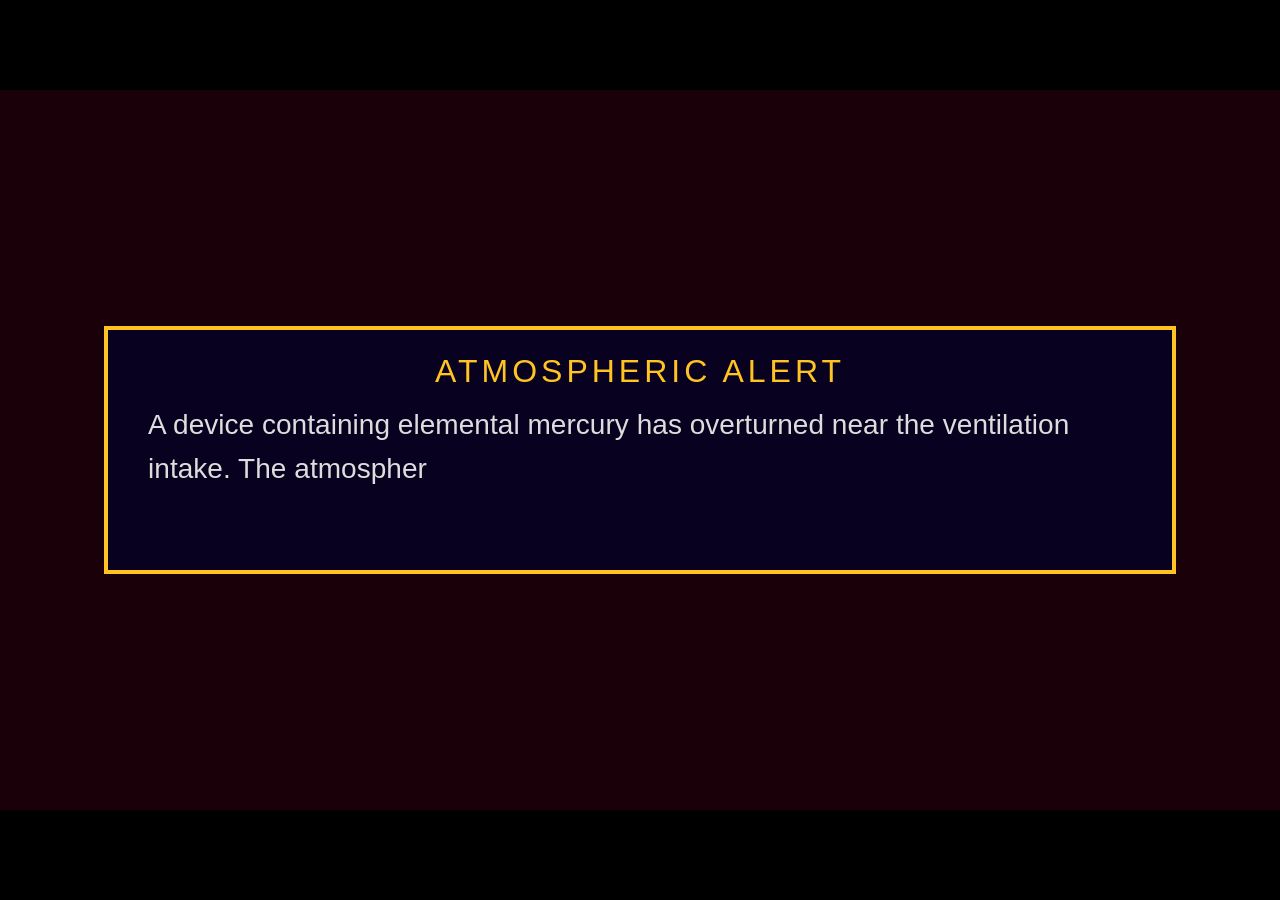
==== sensory-minigame.html @ e95abd26 "Deleted unnecessary code, added scene 3 as well as "skip to scene 3" button" ====
<!DOCTYPE html>
<html lang="en">
<head>
<meta charset="UTF-8">
<meta name="viewport" content="width=device-width, initial-scale=1.0">
<title>Sensory Overload Mini-Game</title>
<style>
*,*::before,*::after{box-sizing:border-box;margin:0;padding:0;}
:root{
  --yellow:#ffc421;--lyellow:#ffda21;
  --navy:#10067a;--purple:#6b05ab;
  --sx:0px;--sy:0px;--bx:0px;--by:0px;
}
html,body{width:100%;height:100%;overflow:hidden;background:#000;font-family:'Arial',monospace;}
@font-face{
  font-family:'OpenDyslexic';
  src:url('./OpenDyslexic-Bold.otf') format('opentype');
  font-display:swap;
}
body.dyslexia-font,body.dyslexia-font *{
  font-family:'OpenDyslexic',Arial,sans-serif!important;
}

#game-wrapper{display:flex;align-items:center;justify-content:center;width:100%;height:100%;}
#game{position:relative;overflow:hidden;width:320px;height:180px;background:#000;}

/* Screen */
#screen-sensory{position:absolute;inset:0;display:block;}

/* Background */
#sensory-bg{
  position:absolute;width:116%;height:116%;top:-8%;left:-8%;
  background:#1a0008;animation:bgFlashIntro 3s infinite;
}
@keyframes bgFlashIntro{0%,100%{background:rgba(18,0,7,1);}50%{background:rgba(30,0,10,.85);}}
@keyframes bgFlash{0%,100%{background:rgba(40,0,12,1);}50%{background:rgba(180,0,40,.85);}}
@keyframes bgFlashCalm{0%,100%{background:rgba(20,0,8,1);}50%{background:rgba(55,0,18,.75);}}

@keyframes shake{
  0%,100%{transform:translate(0,0)}
  15%{transform:translate(calc(var(--sx)*-1),var(--sy))}
  30%{transform:translate(var(--sx),calc(var(--sy)*-1))}
  45%{transform:translate(calc(var(--sx)*-.7),calc(var(--sy)*-.8))}
  60%{transform:translate(var(--sx),var(--sy))}
  75%{transform:translate(calc(var(--sx)*-.9),0)}
  90%{transform:translate(calc(var(--sx)*.6),calc(var(--sy)*-.5))}
}
@keyframes shake-bg{
  0%,100%{transform:translate(0,0)}
  15%{transform:translate(calc(var(--bx)*-1),var(--by))}
  30%{transform:translate(var(--bx),calc(var(--by)*-1))}
  45%{transform:translate(calc(var(--bx)*-.7),calc(var(--by)*-.8))}
  60%{transform:translate(var(--bx),var(--by))}
  75%{transform:translate(calc(var(--bx)*-.9),0)}
  90%{transform:translate(calc(var(--bx)*.6),calc(var(--by)*-.5))}
}

/* Overlay boxes */
.soverlay-box{
  position:absolute;top:50%;left:50%;transform:translate(-50%,-50%);
  z-index:20;background:rgba(8,2,32,.97);border:1px solid var(--yellow);
  padding:6px 10px;width:268px;
  display:flex;flex-direction:column;gap:4px;
  opacity:1;transition:opacity .3s;
}
.soverlay-box.hidden{opacity:0;pointer-events:none;display:flex!important;}
.soverlay-header{font-family:'Arial',monospace;font-size:8px;color:var(--yellow);letter-spacing:1px;text-align:center;}
.soverlay-body{font-family:'Arial',monospace;font-size:7px;color:#ddd;line-height:1.5;white-space:pre-wrap;}
.soverlay-hint{font-family:'Arial',monospace;font-size:6px;color:var(--yellow);display:flex;align-items:center;justify-content:center;gap:5px;opacity:0;transition:opacity .4s;}
.soverlay-hint.visible{opacity:1;}

/* Warning overlay */
#sensory-warning .soverlay-hint{opacity:1;}
/* Animated space key */
@keyframes keyBob{
  0%,100%{transform:translateY(0);box-shadow:0 3px 0 rgba(255,196,33,.5);}
  50%{transform:translateY(2px);box-shadow:0 1px 0 rgba(255,196,33,.15);}
}
.skey-anim{display:inline-flex!important;vertical-align:middle;animation:keyBob 1.1s ease-in-out infinite;}
#sensory-key-guide{display:flex;flex-direction:column;gap:3px;padding:3px 2px;border-top:1px solid rgba(255,196,33,.2);}
.skg-row{display:flex;align-items:center;gap:6px;}
.skg-group{display:flex;flex-direction:column;gap:1px;}
.skg-keys-row{display:flex;gap:1px;}
.skg-diagram{display:flex;flex-direction:column;gap:2px;}
.skg-diagram+.skg-diagram{border-top:1px solid rgba(255,196,33,.12);padding-top:2px;}
.skg-diag-inner{border:1px solid rgba(255,196,33,.6);padding:2px 4px;display:flex;flex-direction:column;gap:1px;}
.skg-diag-name{font-family:'Arial',monospace;font-size:4px;color:var(--purple);}
.skg-diag-track{position:relative;width:100%;height:6px;background:var(--purple);}
.skg-diag-zone{position:absolute;height:100%;width:32%;left:36%;background:rgba(0,180,0,.25);border-left:1px solid #0a0;border-right:1px solid #0a0;}
.skg-zone-hit{background:rgba(0,200,0,.45);border-color:#4d4;}
.skg-diag-handle{position:absolute;width:5px;height:9px;top:-1.5px;background:var(--yellow);}
.skg-handle-hit{background:#4c4;left:43%;}
@keyframes slideIntoZone{
  0%,10%{left:8%;}
  50%,75%{left:43%;}
  90%,100%{left:8%;}
}
.skg-handle-slide{animation:slideIntoZone 2.8s ease-in-out infinite;}
.skg-caption{display:flex;align-items:center;gap:3px;flex-wrap:wrap;}
.skg-caption-text{font-family:'Arial',monospace;font-size:5px;color:rgba(255,255,255,.7);}
.skey{
  width:13px;height:13px;
  border:1px solid rgba(255,196,33,.65);
  background:rgba(255,196,33,.08);
  box-shadow:0 1px 0 rgba(255,196,33,.35);
  font-family:'Arial',monospace;font-size:7px;color:var(--yellow);
  display:flex;align-items:center;justify-content:center;
  border-radius:1px;
}
.skey-space{width:80px;height:10px;font-size:6px;}
.skey-dim{opacity:0.28;}
.skg-or{font-family:'Arial',monospace;font-size:6px;color:rgba(255,255,255,.4);flex-shrink:0;}
.skg-label{font-family:'Arial',monospace;font-size:6px;color:rgba(255,255,255,.65);}

/* Interject */
#sensory-interject{z-index:50;top:44%;transform:translate(-50%,0);transition:box-shadow .8s ease,border-color .8s ease;}
#sensory-interject .soverlay-body{font-size:9px;line-height:1.8;}
#sensory-interject.breath-focus{border-color:rgba(255,196,33,.95);box-shadow:0 0 18px rgba(255,196,33,.45);}

/* Blur game screen during breath-focus moment */
#screen-sensory{transition:filter .8s ease;}
#screen-sensory.breath-focus{filter:blur(2.5px) brightness(.45);}

/* Calibration panel */
#sensory-panel{
  position:absolute;top:50%;left:50%;transform:translate(-50%,-50%);
  z-index:10;display:flex;flex-direction:column;align-items:center;
  gap:5px;padding:10px;
  background:rgba(16,6,122,.92);border:2px solid var(--yellow);width:276px;
  opacity:0;transition:opacity .45s;pointer-events:none;
}
#sensory-panel.visible{opacity:1;pointer-events:auto;}
#sensory-header{font-family:'Arial',monospace;font-size:9px;color:var(--yellow);}
#sensory-db{font-family:'Arial',monospace;font-size:15px;color:var(--lyellow);}
#sensory-instructions{font-size:6px;color:var(--yellow);text-align:center;max-width:240px;line-height:1.5;}

/* Stress bar */
#stress-row{width:100%;display:flex;flex-direction:column;gap:3px;padding:3px 4px;}
#stress-label{font-family:'Arial',monospace;font-size:6px;color:#f55;display:flex;justify-content:space-between;}
#stress-track{width:200px;height:9px;background:rgba(100,0,0,.4);border:1px solid #600;align-self:center;overflow:hidden;}
#stress-fill{height:100%;width:0%;background:linear-gradient(90deg,#4c4 0%,#fa0 50%,#f44 100%);background-size:200px 100%;}

/* Slider controls */
.sensory-control{width:100%;display:flex;flex-direction:column;gap:2px;padding:3px 4px;border:1px solid transparent;}
.sensory-control.selected{border-color:var(--yellow);}
.sensory-control.locked{border-color:#4c4;}
.sensory-control.locked .ctrl-label,.sensory-control.locked .ctrl-val{color:#4c4;}
.sensory-control.in-range .ctrl-label{color:#4c4;}
.sensory-control.in-range .ctrl-handle{background:#4c4;}
.ctrl-label{font-family:'Arial',monospace;font-size:6px;color:var(--purple);}
.ctrl-track{position:relative;width:200px;height:8px;background:var(--purple);align-self:center;}
.ctrl-zone{position:absolute;height:100%;background:rgba(0,180,0,.25);border-left:1px solid #0a0;border-right:1px solid #0a0;transition:left .1s linear,width .1s linear;}
.ctrl-handle{position:absolute;width:6px;height:12px;top:-2px;background:var(--yellow);}
.ctrl-val{font-family:'Arial',monospace;font-size:6px;color:var(--lyellow);text-align:right;width:200px;align-self:center;}
#sensory-status{font-family:'Arial',monospace;font-size:7px;color:#4c4;min-height:8px;text-align:center;}
#sensory-status.warning{color:#f55;}
</style>
</head>
<body>
<div id="game-wrapper">
  <div id="game">
    <div id="screen-sensory">
      <div id="sensory-bg"></div>

      <!-- Phase 0: content warning + mode picker -->
      <div id="sensory-warning" class="soverlay-box hidden">
        <div class="soverlay-header">CONTENT WARNING</div>
        <div class="soverlay-body">This section simulates sensory overload — flashing lights, noise readings, and screen shake.</div>
        <div id="sensory-key-guide">
          <div class="skg-diagram">
            <div class="skg-diag-inner">
              <div class="skg-diag-name">NOISE DAMPENER</div>
              <div class="skg-diag-track">
                <div class="skg-diag-zone"></div>
                <div class="skg-diag-handle skg-handle-slide"></div>
              </div>
            </div>
            <div class="skg-caption">
              <span class="skey skey-dim">A</span>
              <span class="skey">←</span>
              <span class="skey">→</span>
              <span class="skey skey-dim">D</span>
              <span class="skg-caption-text">Move into green zone</span>
            </div>
          </div>
          <div class="skg-diagram">
            <div class="skg-diag-inner">
              <div class="skg-diag-name">NOISE DAMPENER</div>
              <div class="skg-diag-track">
                <div class="skg-diag-zone skg-zone-hit"></div>
                <div class="skg-diag-handle skg-handle-hit"></div>
              </div>
            </div>
            <div class="skg-caption">
              <span class="skey skey-space">SPACE</span>
              <span class="skg-caption-text">Press to lock</span>
            </div>
          </div>
        </div>
        <div class="soverlay-hint"><span class="skey skey-space skey-anim">SPACE</span>Press to continue</div>
      </div>

      <!-- Phase 1: explanation -->
      <div id="sensory-explain" class="soverlay-box hidden">
        <div class="soverlay-header">ATMOSPHERIC ALERT</div>
        <div class="soverlay-body" id="sensory-explain-body"></div>
        <div class="soverlay-hint" id="sensory-explain-hint"><span class="skey skey-space skey-anim">SPACE</span>Continue</div>
      </div>

      <!-- Phase 2: calibration panel -->
      <div id="sensory-panel">
        <div id="sensory-header">REACTOR ALARM</div>
        <div id="sensory-db">96 dB</div>
        <div id="stress-row">
          <div id="stress-label"><span>STRESS LEVEL</span><span id="stress-val">0%</span></div>
          <div id="stress-track"><div id="stress-fill"></div></div>
        </div>
        <div class="sensory-control" id="ctrl-noise">
          <div class="ctrl-label">NOISE DAMPENER</div>
          <div class="ctrl-track">
            <div class="ctrl-zone" id="noise-zone"></div>
            <div class="ctrl-handle" id="noise-handle"></div>
          </div>
          <div class="ctrl-val" id="noise-val">0%</div>
        </div>
        <div class="sensory-control" id="ctrl-light">
          <div class="ctrl-label">LIGHT FILTER</div>
          <div class="ctrl-track">
            <div class="ctrl-zone" id="light-zone"></div>
            <div class="ctrl-handle" id="light-handle"></div>
          </div>
          <div class="ctrl-val" id="light-val">100%</div>
        </div>
        <div id="sensory-instructions">Calibration zones are shifting. Lock each before overload.</div>
        <div id="sensory-status"></div>
      </div>
    </div>

    <!-- Interject lives outside #screen-sensory so it never shakes -->
    <div id="sensory-interject" class="soverlay-box hidden">
      <div class="soverlay-body" id="sensory-interject-body"></div>
      <div class="soverlay-hint" id="sensory-interject-hint"></div>
    </div>
  </div>
</div>
<script>
const $ = s => document.querySelector(s);

document.body.classList.toggle("dyslexia-font", new URLSearchParams(location.search).get("dyslexia") === "1");

/* ---- State ---- */
const S = {
  sensoryNoise: 0, sensoryLight: 100,
  sensoryPhase: 0, sensoryDone: false,
  sensoryState: "idle",
  sensoryStress: 0,
  sensoryInterjectShown: false,
  sensoryInterjectActive: false,
  sensoryHasDampeners: false,
  sensoryUiReady: false,
};

/* ---- Constants ---- */
const SENSORY_TRACK_W = 200;
const SENSORY_STEP    = 6;
const NOISE_CENTER = 65, NOISE_HALF = 15, NOISE_SWING = 24, NOISE_FREQ = 0.50;
const LIGHT_CENTER = 50, LIGHT_HALF = 10, LIGHT_SWING = 20, LIGHT_FREQ = 0.44;

const SENSORY_EXPLAIN_TEXT =
  "A device containing elemental mercury has overturned near the ventilation intake. " +
  "The atmospheric alarm triggered automatically.\n\n" +
  "Noise and light readings are approaching hazardous levels. " +
  "The environmental systems need manual calibration before conditions become unmanageable.";

const SENSORY_INTERJECT_TEXT =
  "The alarm is deafening.\n\n" +
  "Your noise-canceling dampeners are on the desk — second drawer.";

/* ---- Module-level vars ---- */
let sensoryWarningTimer = null;
let sensoryTypeTimer    = null;
let sensoryGameActive   = false;
let sensoryStartTime    = 0;
let sensoryLastTs       = 0;
let sensoryCurrentFlashDur = 3;
let sensoryCurrentNoiseMin, sensoryCurrentNoiseMax;
let sensoryCurrentLightMin, sensoryCurrentLightMax;
let noiseDodge = 0;
let breathPhase = "idle";
let breathAnimTs = 0;
let breathStartStress = 80;
let breathTargetIdx = 0;
const BREATH_TARGETS  = [16, 0];
const BREATH_HINTS    = [
  "Take a deep breath",
  "One more breath"
];
const BREATH_HOLD_MS  = 550;
let breathHoldActive  = false;
let breathHoldStart   = 0;

/* ================================================================ */
function startSensoryGame() {
  S.sensoryNoise = 0; S.sensoryLight = 100;
  S.sensoryPhase = 0; S.sensoryDone = false;
  S.sensoryState = "explain";
  S.sensoryStress = 0;
  S.sensoryInterjectShown = false;
  S.sensoryInterjectActive = false;
  S.sensoryHasDampeners = false;
  S.sensoryUiReady = false;
  sensoryGameActive = false;
  sensoryCurrentFlashDur = 3;
  noiseDodge = 0;
  breathPhase = "idle";
  breathTargetIdx = 0;
  breathHoldActive = false;

  sensoryCurrentNoiseMin = NOISE_CENTER - NOISE_HALF;
  sensoryCurrentNoiseMax = NOISE_CENTER + NOISE_HALF;
  sensoryCurrentLightMin = LIGHT_CENTER - LIGHT_HALF;
  sensoryCurrentLightMax = LIGHT_CENTER + LIGHT_HALF;

  sensoryResetShake();
  $("#sensory-interject").classList.add("hidden");
  $("#sensory-interject-body").textContent = "";
  $("#sensory-interject-hint").classList.remove("visible");

  $("#sensory-warning").classList.add("hidden");
  $("#sensory-explain").classList.remove("hidden");
  $("#sensory-explain-body").textContent = "";
  $("#sensory-explain-hint").classList.remove("visible");
  $("#sensory-panel").classList.remove("visible");
  $("#sensory-bg").style.animation = "bgFlashIntro 3s infinite";
  S.sensoryUiReady = false;
  clearTimeout(sensoryTypeTimer);
  sensoryTypeTimer = setTimeout(() => {
    sensoryTypeText(
      $("#sensory-explain-body"),
      SENSORY_EXPLAIN_TEXT,
      () => { S.sensoryUiReady = true; $("#sensory-explain-hint").classList.add("visible"); },
      8, 22
    );
  }, 200);

  resetSensoryUI();
  document.removeEventListener("keydown", sensoryKeyDown);
  document.addEventListener("keydown", sensoryKeyDown);
  document.removeEventListener("keyup", sensoryKeyUp);
  document.addEventListener("keyup", sensoryKeyUp);
}

function sensoryKeyUp(e) {
  if (e.key !== " ") return;
  if (breathHoldActive) {
    breathHoldActive = false;
    const hint = $("#sensory-interject-hint");
    hint.innerHTML = '<span class="skey skey-space skey-anim">SPACE</span>' + BREATH_HINTS[Math.min(breathTargetIdx, BREATH_HINTS.length - 1)];
  }
}

function startSensoryCalibration() {
  S.sensoryState = "calibrate";
  S.sensoryUiReady = false;
  $("#sensory-explain").classList.add("hidden");

  sensoryCurrentFlashDur = 1.4;
  $("#sensory-bg").style.animation = `bgFlash ${sensoryCurrentFlashDur}s infinite`;

  setTimeout(() => { $("#sensory-panel").classList.add("visible"); }, 180);

  sensoryStartTime = performance.now();
  sensoryLastTs    = sensoryStartTime;
  sensoryGameActive = true;
  requestAnimationFrame(sensoryGameLoop);
}

function triggerSensoryInterject() {
  S.sensoryInterjectShown  = true;
  S.sensoryInterjectActive = true;
  S.sensoryUiReady = false;
  breathPhase = "idle";
  $("#sensory-interject").classList.remove("hidden");
  clearTimeout(sensoryTypeTimer);
  sensoryTypeText(
    $("#sensory-interject-body"),
    SENSORY_INTERJECT_TEXT,
    () => {
      breathPhase = "pickup";
      const hint = $("#sensory-interject-hint");
      hint.innerHTML = '<span class="skey skey-space skey-anim">SPACE</span>Pick up dampeners';
      hint.classList.add("visible");
      S.sensoryUiReady = true;
    }
  );
}

function breathAnimLoop(ts) {
  if (breathPhase === "idle") return;

  if (breathPhase === "falling1") {
    const t = Math.min(1, (ts - breathAnimTs) / 3000);
    S.sensoryStress = breathStartStress - (breathStartStress - 60) * t;
    if (t >= 1) {
      S.sensoryStress = 60;
      breathTargetIdx = 0;
      breathPhase = "waiting";
      const hint = $("#sensory-interject-hint");
      hint.innerHTML = '<span class="skey skey-space skey-anim">SPACE</span>' + BREATH_HINTS[0];
      hint.classList.add("visible");
      $("#screen-sensory").classList.add("breath-focus");
      $("#sensory-interject").classList.add("breath-focus");
      S.sensoryUiReady = true;
      return;
    }
    requestAnimationFrame(breathAnimLoop);
    return;
  }

  if (breathPhase === "falling2") {
    const target = BREATH_TARGETS[breathTargetIdx];
    const t = Math.min(1, (ts - breathAnimTs) / 4000);
    S.sensoryStress = breathStartStress - (breathStartStress - target) * t;
    if (t >= 1) {
      S.sensoryStress = target;
      breathTargetIdx++;
      if (breathTargetIdx >= BREATH_TARGETS.length) {
        S.sensoryStress = 0;
        breathPhase = "idle";
        finishEquipDampeners();
        return;
      }
      breathPhase = "waiting";
      const hint = $("#sensory-interject-hint");
      hint.innerHTML = '<span class="skey skey-space skey-anim">SPACE</span>' + BREATH_HINTS[Math.min(breathTargetIdx, BREATH_HINTS.length - 1)];
      hint.classList.add("visible");
      $("#screen-sensory").classList.add("breath-focus");
      $("#sensory-interject").classList.add("breath-focus");
      S.sensoryUiReady = true;
      return;
    }
    requestAnimationFrame(breathAnimLoop);
  }
}

function runBreathHold() {
  if (!breathHoldActive) return;
  const elapsed  = performance.now() - breathHoldStart;
  const progress = Math.min(1, elapsed / BREATH_HOLD_MS);
  const filled   = Math.round(progress * 10);
  const hint     = $("#sensory-interject-hint");
  hint.textContent = "[ HOLD ] " + "█".repeat(filled) + "░".repeat(10 - filled);
  if (progress >= 1) {
    breathHoldActive = false;
    $("#screen-sensory").classList.remove("breath-focus");
    $("#sensory-interject").classList.remove("breath-focus");
    breathStartStress = S.sensoryStress;
    breathPhase   = "falling2";
    breathAnimTs  = performance.now();
    S.sensoryUiReady = false;
    hint.textContent = "Breathe out...";
    requestAnimationFrame(breathAnimLoop);
    return;
  }
  requestAnimationFrame(runBreathHold);
}

function finishEquipDampeners() {
  S.sensoryHasDampeners    = true;
  S.sensoryInterjectActive = false;
  S.sensoryUiReady         = false;
  $("#screen-sensory").classList.remove("breath-focus");
  $("#sensory-interject").classList.remove("breath-focus");
  $("#sensory-interject").classList.add("hidden");
  $("#sensory-interject-body").textContent = "";
  $("#sensory-interject-hint").classList.remove("visible");
  sensoryCurrentFlashDur = 1.8;
  noiseDodge = 0;
  sensoryResetShake();
  sensoryShowStatus("Better. Now calibrate the environmental systems.", false);
}

/* ---- Game loop ---- */
function sensoryGameLoop(ts) {
  if (!sensoryGameActive) return;

  const dt      = Math.min(ts - sensoryLastTs, 50) / 1000;
  sensoryLastTs = ts;
  const elapsed = (ts - sensoryStartTime) / 1000;

  if (S.sensoryStress >= 80 && !S.sensoryInterjectShown && !S.sensoryDone) {
    S.sensoryStress = 80;
    triggerSensoryInterject();
  }

  if (!S.sensoryInterjectActive) {
    const baseRate = S.sensoryPhase >= 1 ? 5.5 : 9;
    const rate = S.sensoryHasDampeners ? 0.8 : baseRate;
    const cap  = S.sensoryInterjectShown ? 100 : 80;
    S.sensoryStress = Math.min(cap, S.sensoryStress + rate * dt);
  }

  const driftRate = 1.8 + S.sensoryStress * 0.09;
  if (S.sensoryPhase === 0) S.sensoryNoise = Math.max(0,   S.sensoryNoise - driftRate * dt);
  if (!S.sensoryDone)       S.sensoryLight = Math.min(100, S.sensoryLight + driftRate * dt);

  const oscE     = Math.max(0, elapsed - 4);
  const speedMul = 1 + (S.sensoryStress / 100) * 0.9;
  const noiseSin = NOISE_CENTER + Math.sin(oscE * NOISE_FREQ * speedMul) * NOISE_SWING;
  const lCtr     = LIGHT_CENTER + Math.sin(oscE * LIGHT_FREQ * speedMul + 2.1) * LIGHT_SWING;

  let nCtr = noiseSin;
  if (S.sensoryPhase === 0 && !S.sensoryHasDampeners && !S.sensoryDone) {
    const handle = S.sensoryNoise;
    const aCtr   = noiseSin + noiseDodge;
    const dist   = handle - aCtr;
    const flee   = NOISE_HALF + 5;
    if (Math.abs(dist) < flee) {
      const rawSafe = handle - Math.sign(dist || 1) * flee;
      const safeCtr = rawSafe < NOISE_HALF        ? Math.min(100 - NOISE_HALF, handle + flee)
                    : rawSafe > 100 - NOISE_HALF  ? Math.max(NOISE_HALF,       handle - flee)
                    : rawSafe;
      noiseDodge += (safeCtr - aCtr) * Math.min(1, dt * 18);
    } else {
      noiseDodge *= Math.max(0, 1 - dt * 4);
    }
    nCtr = Math.max(NOISE_HALF, Math.min(100 - NOISE_HALF, noiseSin + noiseDodge));
  } else {
    noiseDodge = 0;
  }

  if (S.sensoryPhase === 0) {
    sensoryCurrentNoiseMin = nCtr - NOISE_HALF;
    sensoryCurrentNoiseMax = nCtr + NOISE_HALF;
  }
  if (!S.sensoryDone) {
    sensoryCurrentLightMin = lCtr - LIGHT_HALF;
    sensoryCurrentLightMax = lCtr + LIGHT_HALF;
  }
  updateSensoryZones();
  renderSensoryStress();
  applyStressEffects();
  renderSensory();

  if (S.sensoryStress >= 100 && !S.sensoryDone) {
    triggerSensoryFail();
    return;
  }
  requestAnimationFrame(sensoryGameLoop);
}

/* ---- Stress visuals ---- */
function applyStressEffects() {
  const s      = S.sensoryStress;
  const hasDamp = S.sensoryHasDampeners;
  const root   = document.documentElement;
  const screen = $("#screen-sensory");
  const bg     = $("#sensory-bg");

  const flashMin = hasDamp ? 0.55 : 0.16;
  const flashMax = hasDamp ? 2.2  : 1.40;
  sensoryCurrentFlashDur = +(flashMax - (s / 100) * (flashMax - flashMin)).toFixed(2);

  const threshold = hasDamp ? 42 : 20;
  const maxPx     = hasDamp ? 1.8 : 4.5;
  const anim      = hasDamp ? "bgFlashCalm" : "bgFlash";

  if (s < threshold) {
    root.style.setProperty("--sx","0px"); root.style.setProperty("--sy","0px");
    root.style.setProperty("--bx","0px"); root.style.setProperty("--by","0px");
    screen.style.animation = "none";
    bg.style.animation     = `${anim} ${sensoryCurrentFlashDur}s infinite`;
    return;
  }
  const t       = (s - threshold) / (100 - threshold);
  const totalPx = maxPx * t;
  const gamePx  = +(totalPx * 0.38).toFixed(1);
  const bgPx    = +(totalPx * 0.62).toFixed(1);
  const spd     = Math.round(500 - t * (hasDamp ? 360 : 445));

  root.style.setProperty("--sx", gamePx + "px");
  root.style.setProperty("--sy", (gamePx * 0.55).toFixed(1) + "px");
  root.style.setProperty("--bx", bgPx + "px");
  root.style.setProperty("--by", (bgPx * 0.55).toFixed(1) + "px");
  screen.style.animation = `shake ${spd}ms linear infinite`;
  bg.style.animation     = `${anim} ${sensoryCurrentFlashDur}s infinite, shake-bg ${spd}ms linear infinite`;
}

function sensoryResetShake() {
  const root = document.documentElement;
  root.style.setProperty("--sx","0px"); root.style.setProperty("--sy","0px");
  root.style.setProperty("--bx","0px"); root.style.setProperty("--by","0px");
  const screen = $("#screen-sensory");
  if (screen) screen.style.animation = "none";
  const bg = $("#sensory-bg");
  if (bg) {
    const anim = S.sensoryHasDampeners ? "bgFlashCalm" : "bgFlash";
    bg.style.animation = `${anim} ${sensoryCurrentFlashDur}s infinite`;
  }
}

/* ---- Input ---- */
function sensoryKeyDown(e) {
  if (["a","A","d","D"," ","ArrowLeft","ArrowRight"].includes(e.key)) e.preventDefault();

  if (S.sensoryState === "warn") {
    if (e.key === " ") {
      $("#sensory-warning").classList.add("hidden");
      startSensoryCalibration();
    }
    return;
  }

  if (e.key === " ") {
    if (S.sensoryState === "explain" && S.sensoryUiReady) {
      $("#sensory-explain").classList.add("hidden");
      $("#sensory-warning").classList.remove("hidden");
      S.sensoryState = "warn";
      S.sensoryUiReady = true;
      return;
    }
    if (S.sensoryInterjectActive && S.sensoryUiReady && breathPhase === "pickup") {
      if (e.repeat) return;
      S.sensoryUiReady = false;
      $("#sensory-interject-hint").classList.remove("visible");
      breathStartStress = S.sensoryStress;
      breathPhase  = "falling1";
      breathAnimTs = performance.now();
      requestAnimationFrame(breathAnimLoop);
      return;
    }
    if (S.sensoryInterjectActive && S.sensoryUiReady && breathPhase === "waiting") {
      if (e.repeat || breathHoldActive) return;
      breathHoldActive = true;
      breathHoldStart  = performance.now();
      requestAnimationFrame(runBreathHold);
      return;
    }
    if (S.sensoryState === "calibrate" && !S.sensoryInterjectActive && !S.sensoryDone) {
      if (S.sensoryPhase === 0) {
        if (S.sensoryNoise >= sensoryCurrentNoiseMin && S.sensoryNoise <= sensoryCurrentNoiseMax) {
          S.sensoryPhase = 1;
          sensoryShowStatus("NOISE DAMPENED — now lock the light filter", false);
        } else {
          S.sensoryStress = Math.min(100, S.sensoryStress + 7);
          sensoryShowWarning("Noise level out of range. Adjust first.");
        }
      } else {
        if (S.sensoryLight >= sensoryCurrentLightMin && S.sensoryLight <= sensoryCurrentLightMax) {
          triggerSensorySuccess();
        } else {
          S.sensoryStress = Math.min(100, S.sensoryStress + 7);
          sensoryShowWarning("Light level out of range. Adjust first.");
        }
      }
      renderSensory();
    }
    if (S.sensoryDone) {
      if (S.sensoryStress >= 100) sensoryRetry();
      else sensoryComplete();
    }
    return;
  }

  if (S.sensoryState !== "calibrate" || S.sensoryInterjectActive || S.sensoryDone) return;
  const up = e.key==="d"||e.key==="D"||e.key==="ArrowRight";
  const dn = e.key==="a"||e.key==="A"||e.key==="ArrowLeft";
  if (up || dn) {
    const delta = up ? SENSORY_STEP : -SENSORY_STEP;
    if (S.sensoryPhase === 0) S.sensoryNoise = Math.min(100, Math.max(0, S.sensoryNoise + delta));
    else                      S.sensoryLight = Math.min(100, Math.max(0, S.sensoryLight + delta));
    renderSensory();
  }
}

/* ---- Outcomes ---- */
function triggerSensorySuccess() {
  S.sensoryDone = true;
  sensoryGameActive = false;
  clearTimeout(sensoryWarningTimer);
  sensoryResetShake();
  sensoryCurrentFlashDur = 3;
  $("#sensory-bg").style.animation = "bgFlashCalm 3s infinite";
  sensoryShowStatus("ENVIRONMENT NORMALIZED — SPACE to continue", false);
  renderSensory();
}

function sensoryComplete() {
  if (window.parent && window.parent !== window) {
    window.parent.postMessage({ source: "sensory-minigame", type: "complete" }, "*");
  }
}

function triggerSensoryFail() {
  S.sensoryDone = true;
  sensoryGameActive = false;
  clearTimeout(sensoryWarningTimer);
  $("#sensory-interject").classList.add("hidden");
  const root = document.documentElement;
  root.style.setProperty("--sx","2px"); root.style.setProperty("--sy","1.1px");
  root.style.setProperty("--bx","4px"); root.style.setProperty("--by","2.2px");
  $("#screen-sensory").style.animation = "shake 55ms linear infinite";
  $("#sensory-bg").style.animation     = "bgFlash .1s infinite, shake-bg 55ms linear infinite";
  setTimeout(() => {
    sensoryResetShake();
    $("#sensory-bg").style.animation = "bgFlash 1.4s infinite";
    const el = $("#sensory-status");
    el.textContent = "SENSORY OVERLOAD — SPACE to retry";
    el.className = "warning";
  }, 650);
}

function sensoryRetry() {
  S.sensoryNoise = 0; S.sensoryLight = 100;
  S.sensoryPhase = 0; S.sensoryDone = false;
  S.sensoryStress = 0;
  S.sensoryInterjectShown = false;
  S.sensoryInterjectActive = false;
  S.sensoryHasDampeners = false;
  breathPhase = "idle";
  breathTargetIdx = 0;
  breathHoldActive = false;
  noiseDodge = 0;
  sensoryCurrentFlashDur = 1.4;
  sensoryCurrentNoiseMin = NOISE_CENTER - NOISE_HALF;
  sensoryCurrentNoiseMax = NOISE_CENTER + NOISE_HALF;
  sensoryCurrentLightMin = LIGHT_CENTER - LIGHT_HALF;
  sensoryCurrentLightMax = LIGHT_CENTER + LIGHT_HALF;
  $("#sensory-interject").classList.add("hidden");
  $("#sensory-bg").style.animation = `bgFlash ${sensoryCurrentFlashDur}s infinite`;
  resetSensoryUI();
  sensoryResetShake();
  sensoryStartTime = performance.now();
  sensoryLastTs    = sensoryStartTime;
  sensoryGameActive = true;
  requestAnimationFrame(sensoryGameLoop);
}

/* ---- Render helpers ---- */
function updateSensoryZones() {
  $("#noise-zone").style.left  = (sensoryCurrentNoiseMin / 100 * SENSORY_TRACK_W) + "px";
  $("#noise-zone").style.width = ((sensoryCurrentNoiseMax - sensoryCurrentNoiseMin) / 100 * SENSORY_TRACK_W) + "px";
  $("#light-zone").style.left  = (sensoryCurrentLightMin / 100 * SENSORY_TRACK_W) + "px";
  $("#light-zone").style.width = ((sensoryCurrentLightMax - sensoryCurrentLightMin) / 100 * SENSORY_TRACK_W) + "px";
}

function renderSensoryStress() {
  const pct = Math.round(S.sensoryStress);
  $("#stress-fill").style.width = pct + "%";
  $("#stress-val").textContent  = pct + "%";
  $("#sensory-db").textContent  = Math.round(76 + S.sensoryStress * 0.22) + " dB";
}

function resetSensoryUI() {
  clearTimeout(sensoryWarningTimer);
  sensoryCurrentNoiseMin = NOISE_CENTER - NOISE_HALF;
  sensoryCurrentNoiseMax = NOISE_CENTER + NOISE_HALF;
  sensoryCurrentLightMin = LIGHT_CENTER - LIGHT_HALF;
  sensoryCurrentLightMax = LIGHT_CENTER + LIGHT_HALF;
  updateSensoryZones();
  $("#sensory-status").textContent = "";
  $("#sensory-status").className = "";
  $("#ctrl-noise").className = "sensory-control";
  $("#ctrl-light").className = "sensory-control";
  $("#noise-val").textContent = "0%";
  $("#light-val").textContent = "100%";
  $("#stress-fill").style.width = "0%";
  $("#stress-val").textContent = "0%";
  $("#sensory-db").textContent = "76 dB";
  renderSensory();
}

function renderSensory() {
  $("#noise-handle").style.left = (S.sensoryNoise / 100 * SENSORY_TRACK_W - 3) + "px";
  $("#light-handle").style.left = (S.sensoryLight / 100 * SENSORY_TRACK_W - 3) + "px";

  const noiseLocked = S.sensoryPhase >= 1;
  const lightLocked = S.sensoryDone && S.sensoryStress < 100;
  $("#noise-val").textContent = noiseLocked ? "LOCKED ✓" : Math.round(S.sensoryNoise) + "%";
  $("#light-val").textContent = lightLocked ? "LOCKED ✓" : Math.round(S.sensoryLight) + "%";

  $("#ctrl-noise").classList.toggle("selected", S.sensoryPhase === 0);
  $("#ctrl-noise").classList.toggle("locked",   noiseLocked);
  $("#ctrl-light").classList.toggle("selected", S.sensoryPhase === 1 && !S.sensoryDone);
  $("#ctrl-light").classList.toggle("locked",   lightLocked);

  const noiseOk = S.sensoryNoise >= sensoryCurrentNoiseMin && S.sensoryNoise <= sensoryCurrentNoiseMax;
  const lightOk = S.sensoryLight >= sensoryCurrentLightMin && S.sensoryLight <= sensoryCurrentLightMax;
  $("#ctrl-noise").classList.toggle("in-range", noiseOk && !noiseLocked);
  $("#ctrl-light").classList.toggle("in-range", lightOk && !lightLocked);
}

function sensoryShowStatus(msg, isWarn) {
  clearTimeout(sensoryWarningTimer);
  const el = $("#sensory-status");
  el.textContent = msg;
  el.className   = isWarn ? "warning" : "";
  if (isWarn) sensoryWarningTimer = setTimeout(() => { el.textContent = ""; el.className = ""; }, 2000);
}
function sensoryShowWarning(msg) { sensoryShowStatus(msg, true); }

function sensoryTypeText(el, text, onDone, charMs, punctMs) {
  clearTimeout(sensoryTypeTimer);
  el.textContent = "";
  const chars = [...text];
  const cd = charMs  ?? 34;
  const pd = punctMs ?? 80;
  let i = 0;
  function tick() {
    if (i >= chars.length) { if (onDone) onDone(); return; }
    const ch = chars[i++];
    if (ch === "\n" && chars[i] === "\n") {
      el.appendChild(document.createElement("br"));
      el.appendChild(document.createElement("br"));
      i++;
    } else {
      el.appendChild(document.createTextNode(ch));
    }
    sensoryTypeTimer = setTimeout(tick, (ch==="."||ch===","||ch==="—") ? pd : cd);
  }
  tick();
}

/* ---- Scaling ---- */
function applyScale() {
  const g = $("#game");
  const sx = Math.floor(window.innerWidth / 320);
  const sy = Math.floor(window.innerHeight / 180);
  g.style.transform = `scale(${Math.max(1, Math.min(sx, sy))})`;
  g.style.transformOrigin = "center center";
}
window.addEventListener("resize", applyScale);
applyScale();

/* ---- Boot ---- */
startSensoryGame();
</script>
</body>
</html>
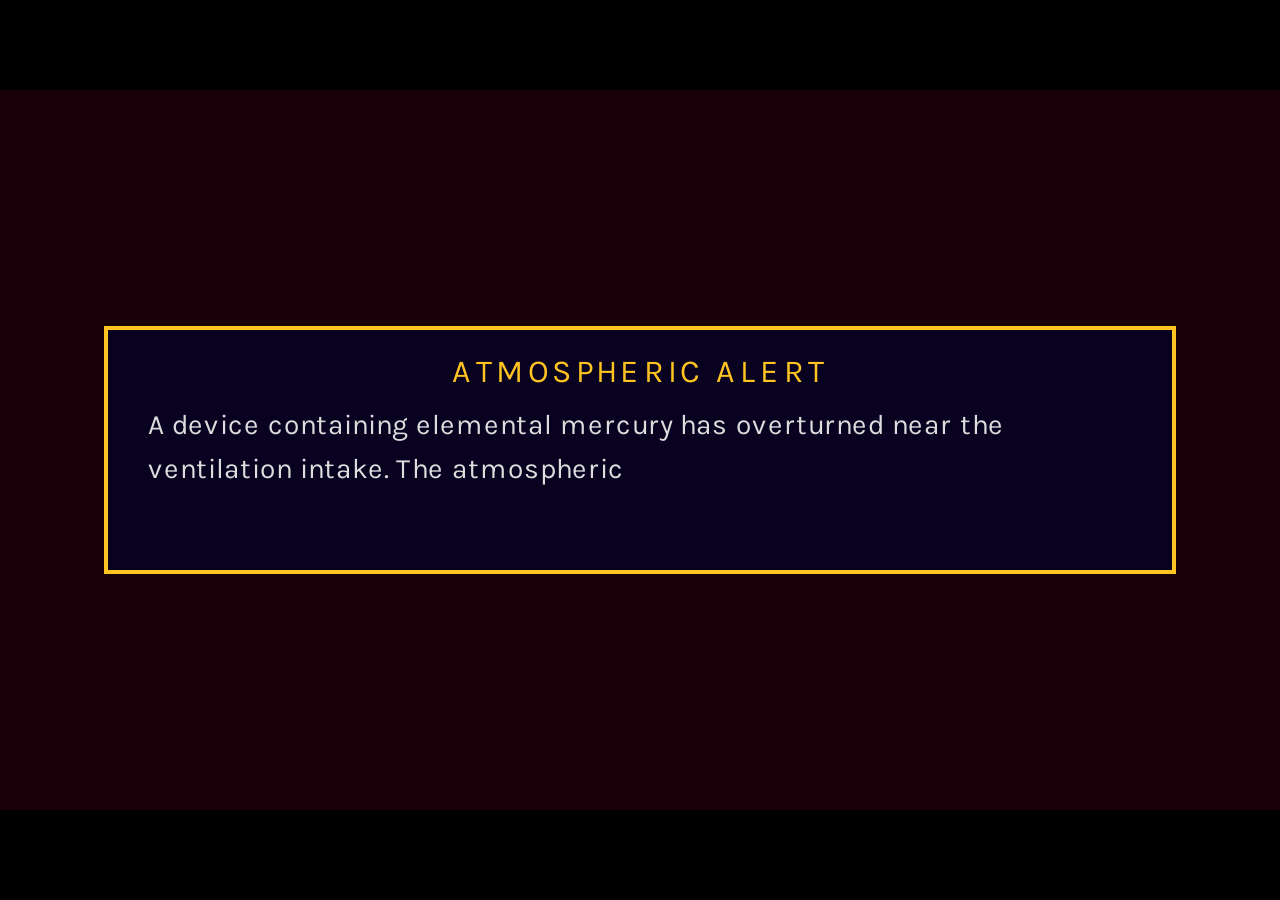
==== commit 02b4f841: "Changed non-dyslexic font to Karla" ====
--- a/sensory-minigame.html
+++ b/sensory-minigame.html
@@ -4,6 +4,8 @@
 <meta charset="UTF-8">
 <meta name="viewport" content="width=device-width, initial-scale=1.0">
 <title>Sensory Overload Mini-Game</title>
+<link rel="preconnect" href="https://fonts.googleapis.com">
+<link href="https://fonts.googleapis.com/css2?family=Karla:ital,wght@0,400;0,700;1,400&display=swap" rel="stylesheet">
 <style>
 *,*::before,*::after{box-sizing:border-box;margin:0;padding:0;}
 :root{
@@ -11,14 +13,14 @@
   --navy:#10067a;--purple:#6b05ab;
   --sx:0px;--sy:0px;--bx:0px;--by:0px;
 }
-html,body{width:100%;height:100%;overflow:hidden;background:#000;font-family:'Arial',monospace;}
+html,body{width:100%;height:100%;overflow:hidden;background:#000;font-family:'Karla',Arial,sans-serif;}
 @font-face{
   font-family:'OpenDyslexic';
   src:url('./OpenDyslexic-Bold.otf') format('opentype');
   font-display:swap;
 }
 body.dyslexia-font,body.dyslexia-font *{
-  font-family:'OpenDyslexic',Arial,sans-serif!important;
+  font-family:'OpenDyslexic','Karla',Arial,sans-serif!important;
 }
 
 #game-wrapper{display:flex;align-items:center;justify-content:center;width:100%;height:100%;}
@@ -64,9 +66,9 @@
   opacity:1;transition:opacity .3s;
 }
 .soverlay-box.hidden{opacity:0;pointer-events:none;display:flex!important;}
-.soverlay-header{font-family:'Arial',monospace;font-size:8px;color:var(--yellow);letter-spacing:1px;text-align:center;}
-.soverlay-body{font-family:'Arial',monospace;font-size:7px;color:#ddd;line-height:1.5;white-space:pre-wrap;}
-.soverlay-hint{font-family:'Arial',monospace;font-size:6px;color:var(--yellow);display:flex;align-items:center;justify-content:center;gap:5px;opacity:0;transition:opacity .4s;}
+.soverlay-header{font-family:'Karla',Arial,sans-serif;font-size:8px;color:var(--yellow);letter-spacing:1px;text-align:center;}
+.soverlay-body{font-family:'Karla',Arial,sans-serif;font-size:7px;color:#ddd;line-height:1.5;white-space:pre-wrap;}
+.soverlay-hint{font-family:'Karla',Arial,sans-serif;font-size:6px;color:var(--yellow);display:flex;align-items:center;justify-content:center;gap:5px;opacity:0;transition:opacity .4s;}
 .soverlay-hint.visible{opacity:1;}
 
 /* Warning overlay */
@@ -84,7 +86,7 @@
 .skg-diagram{display:flex;flex-direction:column;gap:2px;}
 .skg-diagram+.skg-diagram{border-top:1px solid rgba(255,196,33,.12);padding-top:2px;}
 .skg-diag-inner{border:1px solid rgba(255,196,33,.6);padding:2px 4px;display:flex;flex-direction:column;gap:1px;}
-.skg-diag-name{font-family:'Arial',monospace;font-size:4px;color:var(--purple);}
+.skg-diag-name{font-family:'Karla',Arial,sans-serif;font-size:4px;color:var(--purple);}
 .skg-diag-track{position:relative;width:100%;height:6px;background:var(--purple);}
 .skg-diag-zone{position:absolute;height:100%;width:32%;left:36%;background:rgba(0,180,0,.25);border-left:1px solid #0a0;border-right:1px solid #0a0;}
 .skg-zone-hit{background:rgba(0,200,0,.45);border-color:#4d4;}
@@ -97,20 +99,20 @@
 }
 .skg-handle-slide{animation:slideIntoZone 2.8s ease-in-out infinite;}
 .skg-caption{display:flex;align-items:center;gap:3px;flex-wrap:wrap;}
-.skg-caption-text{font-family:'Arial',monospace;font-size:5px;color:rgba(255,255,255,.7);}
+.skg-caption-text{font-family:'Karla',Arial,sans-serif;font-size:5px;color:rgba(255,255,255,.7);}
 .skey{
   width:13px;height:13px;
   border:1px solid rgba(255,196,33,.65);
   background:rgba(255,196,33,.08);
   box-shadow:0 1px 0 rgba(255,196,33,.35);
-  font-family:'Arial',monospace;font-size:7px;color:var(--yellow);
+  font-family:'Karla',Arial,sans-serif;font-size:7px;color:var(--yellow);
   display:flex;align-items:center;justify-content:center;
   border-radius:1px;
 }
 .skey-space{width:80px;height:10px;font-size:6px;}
 .skey-dim{opacity:0.28;}
-.skg-or{font-family:'Arial',monospace;font-size:6px;color:rgba(255,255,255,.4);flex-shrink:0;}
-.skg-label{font-family:'Arial',monospace;font-size:6px;color:rgba(255,255,255,.65);}
+.skg-or{font-family:'Karla',Arial,sans-serif;font-size:6px;color:rgba(255,255,255,.4);flex-shrink:0;}
+.skg-label{font-family:'Karla',Arial,sans-serif;font-size:6px;color:rgba(255,255,255,.65);}
 
 /* Interject */
 #sensory-interject{z-index:50;top:44%;transform:translate(-50%,0);transition:box-shadow .8s ease,border-color .8s ease;}
@@ -130,13 +132,13 @@
   opacity:0;transition:opacity .45s;pointer-events:none;
 }
 #sensory-panel.visible{opacity:1;pointer-events:auto;}
-#sensory-header{font-family:'Arial',monospace;font-size:9px;color:var(--yellow);}
-#sensory-db{font-family:'Arial',monospace;font-size:15px;color:var(--lyellow);}
+#sensory-header{font-family:'Karla',Arial,sans-serif;font-size:9px;color:var(--yellow);}
+#sensory-db{font-family:'Karla',Arial,sans-serif;font-size:15px;color:var(--lyellow);}
 #sensory-instructions{font-size:6px;color:var(--yellow);text-align:center;max-width:240px;line-height:1.5;}
 
 /* Stress bar */
 #stress-row{width:100%;display:flex;flex-direction:column;gap:3px;padding:3px 4px;}
-#stress-label{font-family:'Arial',monospace;font-size:6px;color:#f55;display:flex;justify-content:space-between;}
+#stress-label{font-family:'Karla',Arial,sans-serif;font-size:6px;color:#f55;display:flex;justify-content:space-between;}
 #stress-track{width:200px;height:9px;background:rgba(100,0,0,.4);border:1px solid #600;align-self:center;overflow:hidden;}
 #stress-fill{height:100%;width:0%;background:linear-gradient(90deg,#4c4 0%,#fa0 50%,#f44 100%);background-size:200px 100%;}
 
@@ -147,12 +149,12 @@
 .sensory-control.locked .ctrl-label,.sensory-control.locked .ctrl-val{color:#4c4;}
 .sensory-control.in-range .ctrl-label{color:#4c4;}
 .sensory-control.in-range .ctrl-handle{background:#4c4;}
-.ctrl-label{font-family:'Arial',monospace;font-size:6px;color:var(--purple);}
+.ctrl-label{font-family:'Karla',Arial,sans-serif;font-size:6px;color:var(--purple);}
 .ctrl-track{position:relative;width:200px;height:8px;background:var(--purple);align-self:center;}
 .ctrl-zone{position:absolute;height:100%;background:rgba(0,180,0,.25);border-left:1px solid #0a0;border-right:1px solid #0a0;transition:left .1s linear,width .1s linear;}
 .ctrl-handle{position:absolute;width:6px;height:12px;top:-2px;background:var(--yellow);}
-.ctrl-val{font-family:'Arial',monospace;font-size:6px;color:var(--lyellow);text-align:right;width:200px;align-self:center;}
-#sensory-status{font-family:'Arial',monospace;font-size:7px;color:#4c4;min-height:8px;text-align:center;}
+.ctrl-val{font-family:'Karla',Arial,sans-serif;font-size:6px;color:var(--lyellow);text-align:right;width:200px;align-self:center;}
+#sensory-status{font-family:'Karla',Arial,sans-serif;font-size:7px;color:#4c4;min-height:8px;text-align:center;}
 #sensory-status.warning{color:#f55;}
 </style>
 </head>
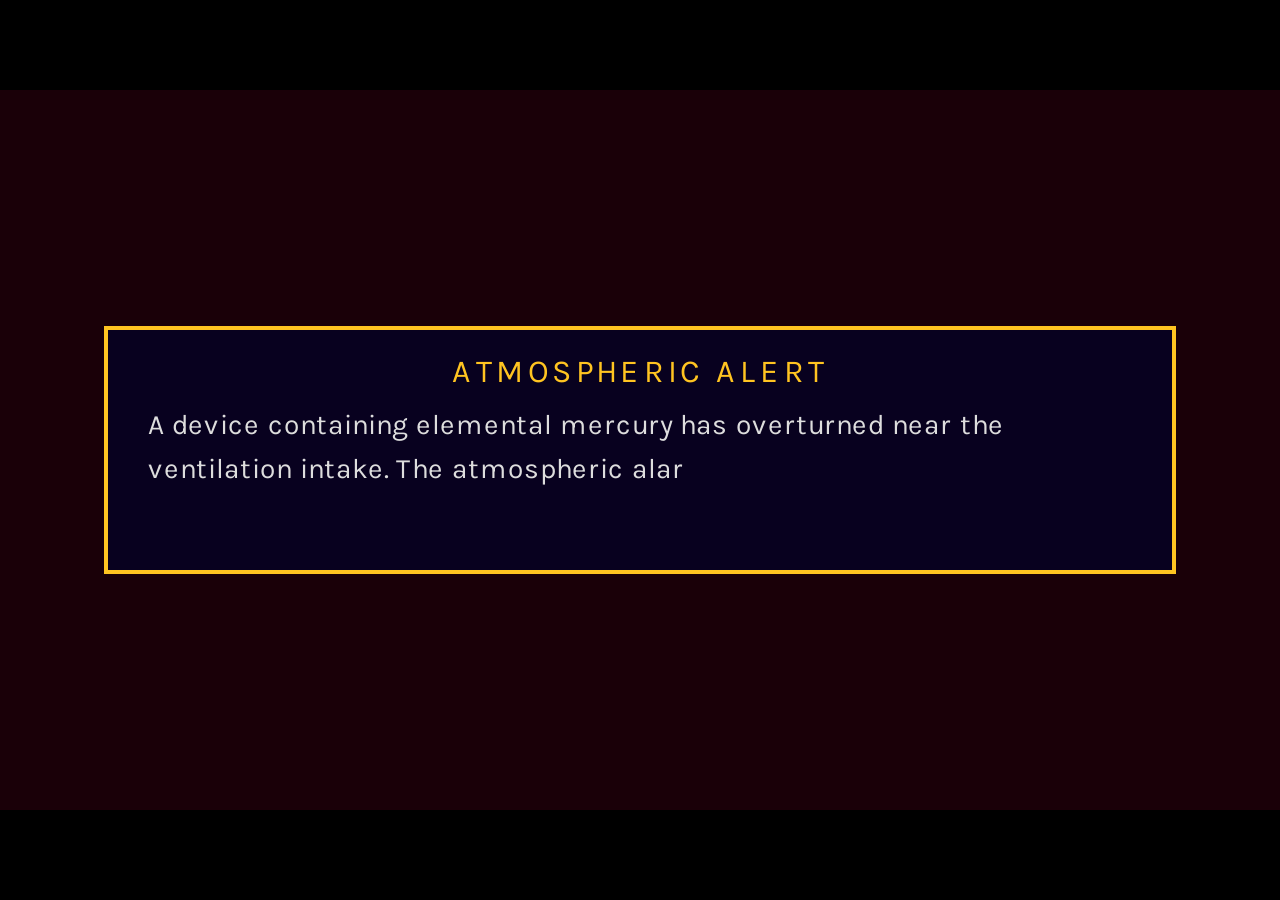
==== commit dbb5c5b9: "Added more accessibility settings" ====
--- a/sensory-minigame.html
+++ b/sensory-minigame.html
@@ -249,6 +249,7 @@
 const $ = s => document.querySelector(s);
 
 document.body.classList.toggle("dyslexia-font", new URLSearchParams(location.search).get("dyslexia") === "1");
+const REDUCED_FX = new URLSearchParams(location.search).get("reducedFx") === "1"; // caps flash speed and disables screen shake
 
 /* ---- State ---- */
 const S = {
@@ -366,8 +367,8 @@
   S.sensoryUiReady = false;
   $("#sensory-explain").classList.add("hidden");
 
-  sensoryCurrentFlashDur = 1.4;
-  $("#sensory-bg").style.animation = `bgFlash ${sensoryCurrentFlashDur}s infinite`;
+  sensoryCurrentFlashDur = REDUCED_FX ? 2.4 : 1.4;
+  $("#sensory-bg").style.animation = `${REDUCED_FX ? "bgFlashCalm" : "bgFlash"} ${sensoryCurrentFlashDur}s infinite`;
 
   setTimeout(() => { $("#sensory-panel").classList.add("visible"); }, 180);
 
@@ -559,15 +560,15 @@
   const screen = $("#screen-sensory");
   const bg     = $("#sensory-bg");
 
-  const flashMin = hasDamp ? 0.55 : 0.16;
-  const flashMax = hasDamp ? 2.2  : 1.40;
+  const flashMin = REDUCED_FX ? 1.4 : (hasDamp ? 0.55 : 0.16);
+  const flashMax = REDUCED_FX ? 3.2 : (hasDamp ? 2.2  : 1.40);
   sensoryCurrentFlashDur = +(flashMax - (s / 100) * (flashMax - flashMin)).toFixed(2);
 
   const threshold = hasDamp ? 42 : 20;
-  const maxPx     = hasDamp ? 1.8 : 4.5;
-  const anim      = hasDamp ? "bgFlashCalm" : "bgFlash";
-
-  if (s < threshold) {
+  const maxPx     = REDUCED_FX ? 0 : (hasDamp ? 1.8 : 4.5); // 0 disables screen shake entirely
+  const anim      = (REDUCED_FX || hasDamp) ? "bgFlashCalm" : "bgFlash";
+
+  if (s < threshold || maxPx === 0) {
     root.style.setProperty("--sx","0px"); root.style.setProperty("--sy","0px");
     root.style.setProperty("--bx","0px"); root.style.setProperty("--by","0px");
     screen.style.animation = "none";
@@ -698,6 +699,17 @@
   sensoryGameActive = false;
   clearTimeout(sensoryWarningTimer);
   $("#sensory-interject").classList.add("hidden");
+  const el = $("#sensory-status");
+
+  if (REDUCED_FX) {
+    // Skip the rapid shake/flash burst entirely — go straight to a slow, static-shake-free flash.
+    sensoryResetShake();
+    $("#sensory-bg").style.animation = "bgFlashCalm 2.4s infinite";
+    el.textContent = "SENSORY OVERLOAD — SPACE to retry";
+    el.className = "warning";
+    return;
+  }
+
   const root = document.documentElement;
   root.style.setProperty("--sx","2px"); root.style.setProperty("--sy","1.1px");
   root.style.setProperty("--bx","4px"); root.style.setProperty("--by","2.2px");
@@ -706,7 +718,6 @@
   setTimeout(() => {
     sensoryResetShake();
     $("#sensory-bg").style.animation = "bgFlash 1.4s infinite";
-    const el = $("#sensory-status");
     el.textContent = "SENSORY OVERLOAD — SPACE to retry";
     el.className = "warning";
   }, 650);
@@ -723,13 +734,13 @@
   breathTargetIdx = 0;
   breathHoldActive = false;
   noiseDodge = 0;
-  sensoryCurrentFlashDur = 1.4;
+  sensoryCurrentFlashDur = REDUCED_FX ? 2.4 : 1.4;
   sensoryCurrentNoiseMin = NOISE_CENTER - NOISE_HALF;
   sensoryCurrentNoiseMax = NOISE_CENTER + NOISE_HALF;
   sensoryCurrentLightMin = LIGHT_CENTER - LIGHT_HALF;
   sensoryCurrentLightMax = LIGHT_CENTER + LIGHT_HALF;
   $("#sensory-interject").classList.add("hidden");
-  $("#sensory-bg").style.animation = `bgFlash ${sensoryCurrentFlashDur}s infinite`;
+  $("#sensory-bg").style.animation = `${REDUCED_FX ? "bgFlashCalm" : "bgFlash"} ${sensoryCurrentFlashDur}s infinite`;
   resetSensoryUI();
   sensoryResetShake();
   sensoryStartTime = performance.now();
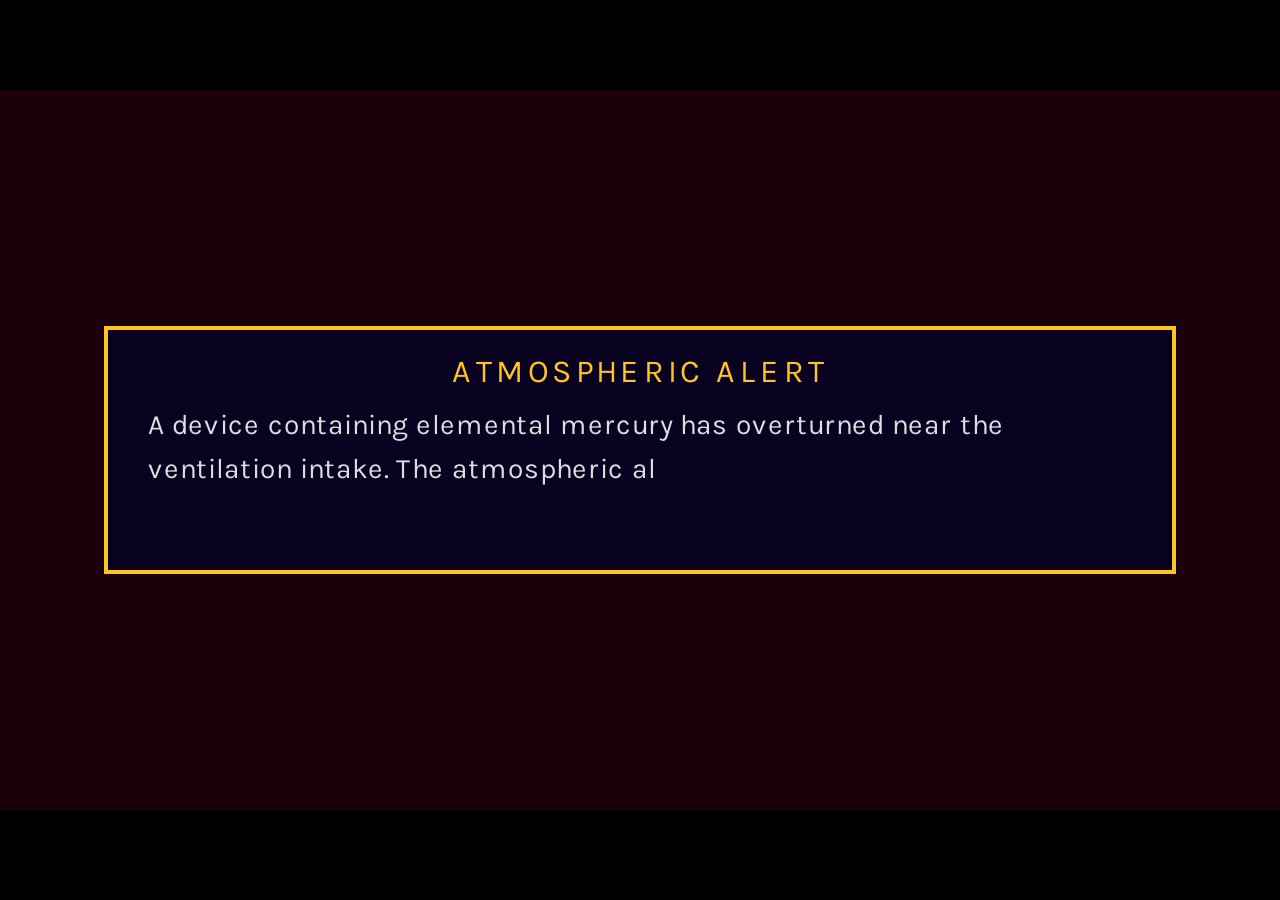
==== commit 7bf19901: "Added Astro and Nina as well as selection screen" ====
--- a/sensory-minigame.html
+++ b/sensory-minigame.html
@@ -269,11 +269,20 @@
 const NOISE_CENTER = 65, NOISE_HALF = 15, NOISE_SWING = 24, NOISE_FREQ = 0.50;
 const LIGHT_CENTER = 50, LIGHT_HALF = 10, LIGHT_SWING = 20, LIGHT_FREQ = 0.44;
 
-const SENSORY_EXPLAIN_TEXT =
-  "A device containing elemental mercury has overturned near the ventilation intake. " +
-  "The atmospheric alarm triggered automatically.\n\n" +
-  "Noise and light readings are approaching hazardous levels. " +
-  "The environmental systems need manual calibration before conditions become unmanageable.";
+const SENSORY_SCENARIO = new URLSearchParams(location.search).get("scenario") || "mercury";
+const SENSORY_EXPLAIN_TEXTS = {
+  mercury:
+    "A device containing elemental mercury has overturned near the ventilation intake. " +
+    "The atmospheric alarm triggered automatically.\n\n" +
+    "Noise and light readings are approaching hazardous levels. " +
+    "The environmental systems need manual calibration before conditions become unmanageable.",
+  cell:
+    "A galvanic cell has short-circuited after its salt bridge shattered near the ventilation intake. " +
+    "The atmospheric alarm triggered automatically.\n\n" +
+    "Noise and light readings are approaching hazardous levels. " +
+    "The environmental systems need manual calibration before conditions become unmanageable.",
+};
+const SENSORY_EXPLAIN_TEXT = SENSORY_EXPLAIN_TEXTS[SENSORY_SCENARIO] || SENSORY_EXPLAIN_TEXTS.mercury;
 
 const SENSORY_INTERJECT_TEXT =
   "The alarm is deafening.\n\n" +
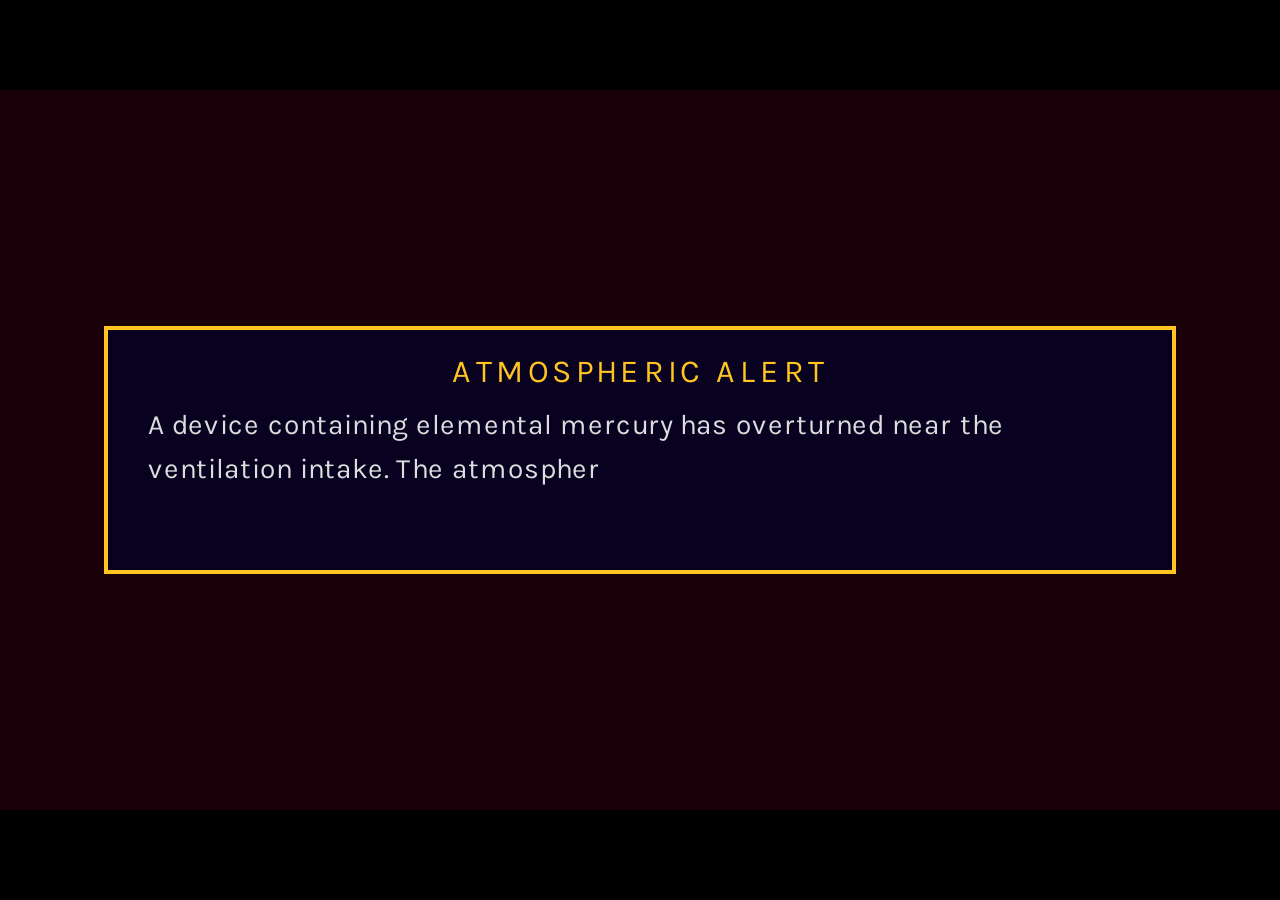
==== commit 35bdbc44: "Added google analytics" ====
--- a/sensory-minigame.html
+++ b/sensory-minigame.html
@@ -1,861 +1,1328 @@
 <!DOCTYPE html>
 <html lang="en">
+
 <head>
-<meta charset="UTF-8">
-<meta name="viewport" content="width=device-width, initial-scale=1.0">
-<title>Sensory Overload Mini-Game</title>
-<link rel="preconnect" href="https://fonts.googleapis.com">
-<link href="https://fonts.googleapis.com/css2?family=Karla:ital,wght@0,400;0,700;1,400&display=swap" rel="stylesheet">
-<style>
-*,*::before,*::after{box-sizing:border-box;margin:0;padding:0;}
-:root{
-  --yellow:#ffc421;--lyellow:#ffda21;
-  --navy:#10067a;--purple:#6b05ab;
-  --sx:0px;--sy:0px;--bx:0px;--by:0px;
-}
-html,body{width:100%;height:100%;overflow:hidden;background:#000;font-family:'Karla',Arial,sans-serif;}
-@font-face{
-  font-family:'OpenDyslexic';
-  src:url('./OpenDyslexic-Bold.otf') format('opentype');
-  font-display:swap;
-}
-body.dyslexia-font,body.dyslexia-font *{
-  font-family:'OpenDyslexic','Karla',Arial,sans-serif!important;
-}
-
-#game-wrapper{display:flex;align-items:center;justify-content:center;width:100%;height:100%;}
-#game{position:relative;overflow:hidden;width:320px;height:180px;background:#000;}
-
-/* Screen */
-#screen-sensory{position:absolute;inset:0;display:block;}
-
-/* Background */
-#sensory-bg{
-  position:absolute;width:116%;height:116%;top:-8%;left:-8%;
-  background:#1a0008;animation:bgFlashIntro 3s infinite;
-}
-@keyframes bgFlashIntro{0%,100%{background:rgba(18,0,7,1);}50%{background:rgba(30,0,10,.85);}}
-@keyframes bgFlash{0%,100%{background:rgba(40,0,12,1);}50%{background:rgba(180,0,40,.85);}}
-@keyframes bgFlashCalm{0%,100%{background:rgba(20,0,8,1);}50%{background:rgba(55,0,18,.75);}}
-
-@keyframes shake{
-  0%,100%{transform:translate(0,0)}
-  15%{transform:translate(calc(var(--sx)*-1),var(--sy))}
-  30%{transform:translate(var(--sx),calc(var(--sy)*-1))}
-  45%{transform:translate(calc(var(--sx)*-.7),calc(var(--sy)*-.8))}
-  60%{transform:translate(var(--sx),var(--sy))}
-  75%{transform:translate(calc(var(--sx)*-.9),0)}
-  90%{transform:translate(calc(var(--sx)*.6),calc(var(--sy)*-.5))}
-}
-@keyframes shake-bg{
-  0%,100%{transform:translate(0,0)}
-  15%{transform:translate(calc(var(--bx)*-1),var(--by))}
-  30%{transform:translate(var(--bx),calc(var(--by)*-1))}
-  45%{transform:translate(calc(var(--bx)*-.7),calc(var(--by)*-.8))}
-  60%{transform:translate(var(--bx),var(--by))}
-  75%{transform:translate(calc(var(--bx)*-.9),0)}
-  90%{transform:translate(calc(var(--bx)*.6),calc(var(--by)*-.5))}
-}
-
-/* Overlay boxes */
-.soverlay-box{
-  position:absolute;top:50%;left:50%;transform:translate(-50%,-50%);
-  z-index:20;background:rgba(8,2,32,.97);border:1px solid var(--yellow);
-  padding:6px 10px;width:268px;
-  display:flex;flex-direction:column;gap:4px;
-  opacity:1;transition:opacity .3s;
-}
-.soverlay-box.hidden{opacity:0;pointer-events:none;display:flex!important;}
-.soverlay-header{font-family:'Karla',Arial,sans-serif;font-size:8px;color:var(--yellow);letter-spacing:1px;text-align:center;}
-.soverlay-body{font-family:'Karla',Arial,sans-serif;font-size:7px;color:#ddd;line-height:1.5;white-space:pre-wrap;}
-.soverlay-hint{font-family:'Karla',Arial,sans-serif;font-size:6px;color:var(--yellow);display:flex;align-items:center;justify-content:center;gap:5px;opacity:0;transition:opacity .4s;}
-.soverlay-hint.visible{opacity:1;}
-
-/* Warning overlay */
-#sensory-warning .soverlay-hint{opacity:1;}
-/* Animated space key */
-@keyframes keyBob{
-  0%,100%{transform:translateY(0);box-shadow:0 3px 0 rgba(255,196,33,.5);}
-  50%{transform:translateY(2px);box-shadow:0 1px 0 rgba(255,196,33,.15);}
-}
-.skey-anim{display:inline-flex!important;vertical-align:middle;animation:keyBob 1.1s ease-in-out infinite;}
-#sensory-key-guide{display:flex;flex-direction:column;gap:3px;padding:3px 2px;border-top:1px solid rgba(255,196,33,.2);}
-.skg-row{display:flex;align-items:center;gap:6px;}
-.skg-group{display:flex;flex-direction:column;gap:1px;}
-.skg-keys-row{display:flex;gap:1px;}
-.skg-diagram{display:flex;flex-direction:column;gap:2px;}
-.skg-diagram+.skg-diagram{border-top:1px solid rgba(255,196,33,.12);padding-top:2px;}
-.skg-diag-inner{border:1px solid rgba(255,196,33,.6);padding:2px 4px;display:flex;flex-direction:column;gap:1px;}
-.skg-diag-name{font-family:'Karla',Arial,sans-serif;font-size:4px;color:var(--purple);}
-.skg-diag-track{position:relative;width:100%;height:6px;background:var(--purple);}
-.skg-diag-zone{position:absolute;height:100%;width:32%;left:36%;background:rgba(0,180,0,.25);border-left:1px solid #0a0;border-right:1px solid #0a0;}
-.skg-zone-hit{background:rgba(0,200,0,.45);border-color:#4d4;}
-.skg-diag-handle{position:absolute;width:5px;height:9px;top:-1.5px;background:var(--yellow);}
-.skg-handle-hit{background:#4c4;left:43%;}
-@keyframes slideIntoZone{
-  0%,10%{left:8%;}
-  50%,75%{left:43%;}
-  90%,100%{left:8%;}
-}
-.skg-handle-slide{animation:slideIntoZone 2.8s ease-in-out infinite;}
-.skg-caption{display:flex;align-items:center;gap:3px;flex-wrap:wrap;}
-.skg-caption-text{font-family:'Karla',Arial,sans-serif;font-size:5px;color:rgba(255,255,255,.7);}
-.skey{
-  width:13px;height:13px;
-  border:1px solid rgba(255,196,33,.65);
-  background:rgba(255,196,33,.08);
-  box-shadow:0 1px 0 rgba(255,196,33,.35);
-  font-family:'Karla',Arial,sans-serif;font-size:7px;color:var(--yellow);
-  display:flex;align-items:center;justify-content:center;
-  border-radius:1px;
-}
-.skey-space{width:80px;height:10px;font-size:6px;}
-.skey-dim{opacity:0.28;}
-.skg-or{font-family:'Karla',Arial,sans-serif;font-size:6px;color:rgba(255,255,255,.4);flex-shrink:0;}
-.skg-label{font-family:'Karla',Arial,sans-serif;font-size:6px;color:rgba(255,255,255,.65);}
-
-/* Interject */
-#sensory-interject{z-index:50;top:44%;transform:translate(-50%,0);transition:box-shadow .8s ease,border-color .8s ease;}
-#sensory-interject .soverlay-body{font-size:9px;line-height:1.8;}
-#sensory-interject.breath-focus{border-color:rgba(255,196,33,.95);box-shadow:0 0 18px rgba(255,196,33,.45);}
-
-/* Blur game screen during breath-focus moment */
-#screen-sensory{transition:filter .8s ease;}
-#screen-sensory.breath-focus{filter:blur(2.5px) brightness(.45);}
-
-/* Calibration panel */
-#sensory-panel{
-  position:absolute;top:50%;left:50%;transform:translate(-50%,-50%);
-  z-index:10;display:flex;flex-direction:column;align-items:center;
-  gap:5px;padding:10px;
-  background:rgba(16,6,122,.92);border:2px solid var(--yellow);width:276px;
-  opacity:0;transition:opacity .45s;pointer-events:none;
-}
-#sensory-panel.visible{opacity:1;pointer-events:auto;}
-#sensory-header{font-family:'Karla',Arial,sans-serif;font-size:9px;color:var(--yellow);}
-#sensory-db{font-family:'Karla',Arial,sans-serif;font-size:15px;color:var(--lyellow);}
-#sensory-instructions{font-size:6px;color:var(--yellow);text-align:center;max-width:240px;line-height:1.5;}
-
-/* Stress bar */
-#stress-row{width:100%;display:flex;flex-direction:column;gap:3px;padding:3px 4px;}
-#stress-label{font-family:'Karla',Arial,sans-serif;font-size:6px;color:#f55;display:flex;justify-content:space-between;}
-#stress-track{width:200px;height:9px;background:rgba(100,0,0,.4);border:1px solid #600;align-self:center;overflow:hidden;}
-#stress-fill{height:100%;width:0%;background:linear-gradient(90deg,#4c4 0%,#fa0 50%,#f44 100%);background-size:200px 100%;}
-
-/* Slider controls */
-.sensory-control{width:100%;display:flex;flex-direction:column;gap:2px;padding:3px 4px;border:1px solid transparent;}
-.sensory-control.selected{border-color:var(--yellow);}
-.sensory-control.locked{border-color:#4c4;}
-.sensory-control.locked .ctrl-label,.sensory-control.locked .ctrl-val{color:#4c4;}
-.sensory-control.in-range .ctrl-label{color:#4c4;}
-.sensory-control.in-range .ctrl-handle{background:#4c4;}
-.ctrl-label{font-family:'Karla',Arial,sans-serif;font-size:6px;color:var(--purple);}
-.ctrl-track{position:relative;width:200px;height:8px;background:var(--purple);align-self:center;}
-.ctrl-zone{position:absolute;height:100%;background:rgba(0,180,0,.25);border-left:1px solid #0a0;border-right:1px solid #0a0;transition:left .1s linear,width .1s linear;}
-.ctrl-handle{position:absolute;width:6px;height:12px;top:-2px;background:var(--yellow);}
-.ctrl-val{font-family:'Karla',Arial,sans-serif;font-size:6px;color:var(--lyellow);text-align:right;width:200px;align-self:center;}
-#sensory-status{font-family:'Karla',Arial,sans-serif;font-size:7px;color:#4c4;min-height:8px;text-align:center;}
-#sensory-status.warning{color:#f55;}
-</style>
+  <!-- Google tag (gtag.js) -->
+  <script async src="https://www.googletagmanager.com/gtag/js?id=G-6WK64SC1B2"></script>
+  <script>
+    window.dataLayer = window.dataLayer || [];
+    function gtag() { dataLayer.push(arguments); }
+    gtag('js', new Date());
+
+    gtag('config', 'G-6WK64SC1B2');
+  </script>
+  <meta charset="UTF-8">
+  <meta name="viewport" content="width=device-width, initial-scale=1.0">
+  <title>Sensory Overload Mini-Game</title>
+  <link rel="preconnect" href="https://fonts.googleapis.com">
+  <link href="https://fonts.googleapis.com/css2?family=Karla:ital,wght@0,400;0,700;1,400&display=swap" rel="stylesheet">
+  <style>
+    *,
+    *::before,
+    *::after {
+      box-sizing: border-box;
+      margin: 0;
+      padding: 0;
+    }
+
+    :root {
+      --yellow: #ffc421;
+      --lyellow: #ffda21;
+      --navy: #10067a;
+      --purple: #6b05ab;
+      --sx: 0px;
+      --sy: 0px;
+      --bx: 0px;
+      --by: 0px;
+    }
+
+    html,
+    body {
+      width: 100%;
+      height: 100%;
+      overflow: hidden;
+      background: #000;
+      font-family: 'Karla', Arial, sans-serif;
+    }
+
+    @font-face {
+      font-family: 'OpenDyslexic';
+      src: url('./OpenDyslexic-Bold.otf') format('opentype');
+      font-display: swap;
+    }
+
+    body.dyslexia-font,
+    body.dyslexia-font * {
+      font-family: 'OpenDyslexic', 'Karla', Arial, sans-serif !important;
+    }
+
+    #game-wrapper {
+      display: flex;
+      align-items: center;
+      justify-content: center;
+      width: 100%;
+      height: 100%;
+    }
+
+    #game {
+      position: relative;
+      overflow: hidden;
+      width: 320px;
+      height: 180px;
+      background: #000;
+    }
+
+    /* Screen */
+    #screen-sensory {
+      position: absolute;
+      inset: 0;
+      display: block;
+    }
+
+    /* Background */
+    #sensory-bg {
+      position: absolute;
+      width: 116%;
+      height: 116%;
+      top: -8%;
+      left: -8%;
+      background: #1a0008;
+      animation: bgFlashIntro 3s infinite;
+    }
+
+    @keyframes bgFlashIntro {
+
+      0%,
+      100% {
+        background: rgba(18, 0, 7, 1);
+      }
+
+      50% {
+        background: rgba(30, 0, 10, .85);
+      }
+    }
+
+    @keyframes bgFlash {
+
+      0%,
+      100% {
+        background: rgba(40, 0, 12, 1);
+      }
+
+      50% {
+        background: rgba(180, 0, 40, .85);
+      }
+    }
+
+    @keyframes bgFlashCalm {
+
+      0%,
+      100% {
+        background: rgba(20, 0, 8, 1);
+      }
+
+      50% {
+        background: rgba(55, 0, 18, .75);
+      }
+    }
+
+    @keyframes shake {
+
+      0%,
+      100% {
+        transform: translate(0, 0)
+      }
+
+      15% {
+        transform: translate(calc(var(--sx)*-1), var(--sy))
+      }
+
+      30% {
+        transform: translate(var(--sx), calc(var(--sy)*-1))
+      }
+
+      45% {
+        transform: translate(calc(var(--sx)*-.7), calc(var(--sy)*-.8))
+      }
+
+      60% {
+        transform: translate(var(--sx), var(--sy))
+      }
+
+      75% {
+        transform: translate(calc(var(--sx)*-.9), 0)
+      }
+
+      90% {
+        transform: translate(calc(var(--sx)*.6), calc(var(--sy)*-.5))
+      }
+    }
+
+    @keyframes shake-bg {
+
+      0%,
+      100% {
+        transform: translate(0, 0)
+      }
+
+      15% {
+        transform: translate(calc(var(--bx)*-1), var(--by))
+      }
+
+      30% {
+        transform: translate(var(--bx), calc(var(--by)*-1))
+      }
+
+      45% {
+        transform: translate(calc(var(--bx)*-.7), calc(var(--by)*-.8))
+      }
+
+      60% {
+        transform: translate(var(--bx), var(--by))
+      }
+
+      75% {
+        transform: translate(calc(var(--bx)*-.9), 0)
+      }
+
+      90% {
+        transform: translate(calc(var(--bx)*.6), calc(var(--by)*-.5))
+      }
+    }
+
+    /* Overlay boxes */
+    .soverlay-box {
+      position: absolute;
+      top: 50%;
+      left: 50%;
+      transform: translate(-50%, -50%);
+      z-index: 20;
+      background: rgba(8, 2, 32, .97);
+      border: 1px solid var(--yellow);
+      padding: 6px 10px;
+      width: 268px;
+      display: flex;
+      flex-direction: column;
+      gap: 4px;
+      opacity: 1;
+      transition: opacity .3s;
+    }
+
+    .soverlay-box.hidden {
+      opacity: 0;
+      pointer-events: none;
+      display: flex !important;
+    }
+
+    .soverlay-header {
+      font-family: 'Karla', Arial, sans-serif;
+      font-size: 8px;
+      color: var(--yellow);
+      letter-spacing: 1px;
+      text-align: center;
+    }
+
+    .soverlay-body {
+      font-family: 'Karla', Arial, sans-serif;
+      font-size: 7px;
+      color: #ddd;
+      line-height: 1.5;
+      white-space: pre-wrap;
+    }
+
+    .soverlay-hint {
+      font-family: 'Karla', Arial, sans-serif;
+      font-size: 6px;
+      color: var(--yellow);
+      display: flex;
+      align-items: center;
+      justify-content: center;
+      gap: 5px;
+      opacity: 0;
+      transition: opacity .4s;
+    }
+
+    .soverlay-hint.visible {
+      opacity: 1;
+    }
+
+    /* Warning overlay */
+    #sensory-warning .soverlay-hint {
+      opacity: 1;
+    }
+
+    /* Animated space key */
+    @keyframes keyBob {
+
+      0%,
+      100% {
+        transform: translateY(0);
+        box-shadow: 0 3px 0 rgba(255, 196, 33, .5);
+      }
+
+      50% {
+        transform: translateY(2px);
+        box-shadow: 0 1px 0 rgba(255, 196, 33, .15);
+      }
+    }
+
+    .skey-anim {
+      display: inline-flex !important;
+      vertical-align: middle;
+      animation: keyBob 1.1s ease-in-out infinite;
+    }
+
+    #sensory-key-guide {
+      display: flex;
+      flex-direction: column;
+      gap: 3px;
+      padding: 3px 2px;
+      border-top: 1px solid rgba(255, 196, 33, .2);
+    }
+
+    .skg-row {
+      display: flex;
+      align-items: center;
+      gap: 6px;
+    }
+
+    .skg-group {
+      display: flex;
+      flex-direction: column;
+      gap: 1px;
+    }
+
+    .skg-keys-row {
+      display: flex;
+      gap: 1px;
+    }
+
+    .skg-diagram {
+      display: flex;
+      flex-direction: column;
+      gap: 2px;
+    }
+
+    .skg-diagram+.skg-diagram {
+      border-top: 1px solid rgba(255, 196, 33, .12);
+      padding-top: 2px;
+    }
+
+    .skg-diag-inner {
+      border: 1px solid rgba(255, 196, 33, .6);
+      padding: 2px 4px;
+      display: flex;
+      flex-direction: column;
+      gap: 1px;
+    }
+
+    .skg-diag-name {
+      font-family: 'Karla', Arial, sans-serif;
+      font-size: 4px;
+      color: var(--purple);
+    }
+
+    .skg-diag-track {
+      position: relative;
+      width: 100%;
+      height: 6px;
+      background: var(--purple);
+    }
+
+    .skg-diag-zone {
+      position: absolute;
+      height: 100%;
+      width: 32%;
+      left: 36%;
+      background: rgba(0, 180, 0, .25);
+      border-left: 1px solid #0a0;
+      border-right: 1px solid #0a0;
+    }
+
+    .skg-zone-hit {
+      background: rgba(0, 200, 0, .45);
+      border-color: #4d4;
+    }
+
+    .skg-diag-handle {
+      position: absolute;
+      width: 5px;
+      height: 9px;
+      top: -1.5px;
+      background: var(--yellow);
+    }
+
+    .skg-handle-hit {
+      background: #4c4;
+      left: 43%;
+    }
+
+    @keyframes slideIntoZone {
+
+      0%,
+      10% {
+        left: 8%;
+      }
+
+      50%,
+      75% {
+        left: 43%;
+      }
+
+      90%,
+      100% {
+        left: 8%;
+      }
+    }
+
+    .skg-handle-slide {
+      animation: slideIntoZone 2.8s ease-in-out infinite;
+    }
+
+    .skg-caption {
+      display: flex;
+      align-items: center;
+      gap: 3px;
+      flex-wrap: wrap;
+    }
+
+    .skg-caption-text {
+      font-family: 'Karla', Arial, sans-serif;
+      font-size: 5px;
+      color: rgba(255, 255, 255, .7);
+    }
+
+    .skey {
+      width: 13px;
+      height: 13px;
+      border: 1px solid rgba(255, 196, 33, .65);
+      background: rgba(255, 196, 33, .08);
+      box-shadow: 0 1px 0 rgba(255, 196, 33, .35);
+      font-family: 'Karla', Arial, sans-serif;
+      font-size: 7px;
+      color: var(--yellow);
+      display: flex;
+      align-items: center;
+      justify-content: center;
+      border-radius: 1px;
+    }
+
+    .skey-space {
+      width: 80px;
+      height: 10px;
+      font-size: 6px;
+    }
+
+    .skey-dim {
+      opacity: 0.28;
+    }
+
+    .skg-or {
+      font-family: 'Karla', Arial, sans-serif;
+      font-size: 6px;
+      color: rgba(255, 255, 255, .4);
+      flex-shrink: 0;
+    }
+
+    .skg-label {
+      font-family: 'Karla', Arial, sans-serif;
+      font-size: 6px;
+      color: rgba(255, 255, 255, .65);
+    }
+
+    /* Interject */
+    #sensory-interject {
+      z-index: 50;
+      top: 44%;
+      transform: translate(-50%, 0);
+      transition: box-shadow .8s ease, border-color .8s ease;
+    }
+
+    #sensory-interject .soverlay-body {
+      font-size: 9px;
+      line-height: 1.8;
+    }
+
+    #sensory-interject.breath-focus {
+      border-color: rgba(255, 196, 33, .95);
+      box-shadow: 0 0 18px rgba(255, 196, 33, .45);
+    }
+
+    /* Blur game screen during breath-focus moment */
+    #screen-sensory {
+      transition: filter .8s ease;
+    }
+
+    #screen-sensory.breath-focus {
+      filter: blur(2.5px) brightness(.45);
+    }
+
+    /* Calibration panel */
+    #sensory-panel {
+      position: absolute;
+      top: 50%;
+      left: 50%;
+      transform: translate(-50%, -50%);
+      z-index: 10;
+      display: flex;
+      flex-direction: column;
+      align-items: center;
+      gap: 5px;
+      padding: 10px;
+      background: rgba(16, 6, 122, .92);
+      border: 2px solid var(--yellow);
+      width: 276px;
+      opacity: 0;
+      transition: opacity .45s;
+      pointer-events: none;
+    }
+
+    #sensory-panel.visible {
+      opacity: 1;
+      pointer-events: auto;
+    }
+
+    #sensory-header {
+      font-family: 'Karla', Arial, sans-serif;
+      font-size: 9px;
+      color: var(--yellow);
+    }
+
+    #sensory-db {
+      font-family: 'Karla', Arial, sans-serif;
+      font-size: 15px;
+      color: var(--lyellow);
+    }
+
+    #sensory-instructions {
+      font-size: 6px;
+      color: var(--yellow);
+      text-align: center;
+      max-width: 240px;
+      line-height: 1.5;
+    }
+
+    /* Stress bar */
+    #stress-row {
+      width: 100%;
+      display: flex;
+      flex-direction: column;
+      gap: 3px;
+      padding: 3px 4px;
+    }
+
+    #stress-label {
+      font-family: 'Karla', Arial, sans-serif;
+      font-size: 6px;
+      color: #f55;
+      display: flex;
+      justify-content: space-between;
+    }
+
+    #stress-track {
+      width: 200px;
+      height: 9px;
+      background: rgba(100, 0, 0, .4);
+      border: 1px solid #600;
+      align-self: center;
+      overflow: hidden;
+    }
+
+    #stress-fill {
+      height: 100%;
+      width: 0%;
+      background: linear-gradient(90deg, #4c4 0%, #fa0 50%, #f44 100%);
+      background-size: 200px 100%;
+    }
+
+    /* Slider controls */
+    .sensory-control {
+      width: 100%;
+      display: flex;
+      flex-direction: column;
+      gap: 2px;
+      padding: 3px 4px;
+      border: 1px solid transparent;
+    }
+
+    .sensory-control.selected {
+      border-color: var(--yellow);
+    }
+
+    .sensory-control.locked {
+      border-color: #4c4;
+    }
+
+    .sensory-control.locked .ctrl-label,
+    .sensory-control.locked .ctrl-val {
+      color: #4c4;
+    }
+
+    .sensory-control.in-range .ctrl-label {
+      color: #4c4;
+    }
+
+    .sensory-control.in-range .ctrl-handle {
+      background: #4c4;
+    }
+
+    .ctrl-label {
+      font-family: 'Karla', Arial, sans-serif;
+      font-size: 6px;
+      color: var(--purple);
+    }
+
+    .ctrl-track {
+      position: relative;
+      width: 200px;
+      height: 8px;
+      background: var(--purple);
+      align-self: center;
+    }
+
+    .ctrl-zone {
+      position: absolute;
+      height: 100%;
+      background: rgba(0, 180, 0, .25);
+      border-left: 1px solid #0a0;
+      border-right: 1px solid #0a0;
+      transition: left .1s linear, width .1s linear;
+    }
+
+    .ctrl-handle {
+      position: absolute;
+      width: 6px;
+      height: 12px;
+      top: -2px;
+      background: var(--yellow);
+    }
+
+    .ctrl-val {
+      font-family: 'Karla', Arial, sans-serif;
+      font-size: 6px;
+      color: var(--lyellow);
+      text-align: right;
+      width: 200px;
+      align-self: center;
+    }
+
+    #sensory-status {
+      font-family: 'Karla', Arial, sans-serif;
+      font-size: 7px;
+      color: #4c4;
+      min-height: 8px;
+      text-align: center;
+    }
+
+    #sensory-status.warning {
+      color: #f55;
+    }
+  </style>
 </head>
+
 <body>
-<div id="game-wrapper">
-  <div id="game">
-    <div id="screen-sensory">
-      <div id="sensory-bg"></div>
-
-      <!-- Phase 0: content warning + mode picker -->
-      <div id="sensory-warning" class="soverlay-box hidden">
-        <div class="soverlay-header">CONTENT WARNING</div>
-        <div class="soverlay-body">This section simulates sensory overload — flashing lights, noise readings, and screen shake.</div>
-        <div id="sensory-key-guide">
-          <div class="skg-diagram">
-            <div class="skg-diag-inner">
-              <div class="skg-diag-name">NOISE DAMPENER</div>
-              <div class="skg-diag-track">
-                <div class="skg-diag-zone"></div>
-                <div class="skg-diag-handle skg-handle-slide"></div>
+  <div id="game-wrapper">
+    <div id="game">
+      <div id="screen-sensory">
+        <div id="sensory-bg"></div>
+
+        <!-- Phase 0: content warning + mode picker -->
+        <div id="sensory-warning" class="soverlay-box hidden">
+          <div class="soverlay-header">CONTENT WARNING</div>
+          <div class="soverlay-body">This section simulates sensory overload — flashing lights, noise readings, and
+            screen shake.</div>
+          <div id="sensory-key-guide">
+            <div class="skg-diagram">
+              <div class="skg-diag-inner">
+                <div class="skg-diag-name">NOISE DAMPENER</div>
+                <div class="skg-diag-track">
+                  <div class="skg-diag-zone"></div>
+                  <div class="skg-diag-handle skg-handle-slide"></div>
+                </div>
+              </div>
+              <div class="skg-caption">
+                <span class="skey skey-dim">A</span>
+                <span class="skey">←</span>
+                <span class="skey">→</span>
+                <span class="skey skey-dim">D</span>
+                <span class="skg-caption-text">Move into green zone</span>
               </div>
             </div>
-            <div class="skg-caption">
-              <span class="skey skey-dim">A</span>
-              <span class="skey">←</span>
-              <span class="skey">→</span>
-              <span class="skey skey-dim">D</span>
-              <span class="skg-caption-text">Move into green zone</span>
+            <div class="skg-diagram">
+              <div class="skg-diag-inner">
+                <div class="skg-diag-name">NOISE DAMPENER</div>
+                <div class="skg-diag-track">
+                  <div class="skg-diag-zone skg-zone-hit"></div>
+                  <div class="skg-diag-handle skg-handle-hit"></div>
+                </div>
+              </div>
+              <div class="skg-caption">
+                <span class="skey skey-space">SPACE</span>
+                <span class="skg-caption-text">Press to lock</span>
+              </div>
             </div>
           </div>
-          <div class="skg-diagram">
-            <div class="skg-diag-inner">
-              <div class="skg-diag-name">NOISE DAMPENER</div>
-              <div class="skg-diag-track">
-                <div class="skg-diag-zone skg-zone-hit"></div>
-                <div class="skg-diag-handle skg-handle-hit"></div>
-              </div>
-            </div>
-            <div class="skg-caption">
-              <span class="skey skey-space">SPACE</span>
-              <span class="skg-caption-text">Press to lock</span>
+          <div class="soverlay-hint"><span class="skey skey-space skey-anim">SPACE</span>Press to continue</div>
+        </div>
+
+        <!-- Phase 1: explanation -->
+        <div id="sensory-explain" class="soverlay-box hidden">
+          <div class="soverlay-header">ATMOSPHERIC ALERT</div>
+          <div class="soverlay-body" id="sensory-explain-body"></div>
+          <div class="soverlay-hint" id="sensory-explain-hint"><span
+              class="skey skey-space skey-anim">SPACE</span>Continue</div>
+        </div>
+
+        <!-- Phase 2: calibration panel -->
+        <div id="sensory-panel">
+          <div id="sensory-header">REACTOR ALARM</div>
+          <div id="sensory-db">96 dB</div>
+          <div id="stress-row">
+            <div id="stress-label"><span>STRESS LEVEL</span><span id="stress-val">0%</span></div>
+            <div id="stress-track">
+              <div id="stress-fill"></div>
             </div>
           </div>
+          <div class="sensory-control" id="ctrl-noise">
+            <div class="ctrl-label">NOISE DAMPENER</div>
+            <div class="ctrl-track">
+              <div class="ctrl-zone" id="noise-zone"></div>
+              <div class="ctrl-handle" id="noise-handle"></div>
+            </div>
+            <div class="ctrl-val" id="noise-val">0%</div>
+          </div>
+          <div class="sensory-control" id="ctrl-light">
+            <div class="ctrl-label">LIGHT FILTER</div>
+            <div class="ctrl-track">
+              <div class="ctrl-zone" id="light-zone"></div>
+              <div class="ctrl-handle" id="light-handle"></div>
+            </div>
+            <div class="ctrl-val" id="light-val">100%</div>
+          </div>
+          <div id="sensory-instructions">Calibration zones are shifting. Lock each before overload.</div>
+          <div id="sensory-status"></div>
         </div>
-        <div class="soverlay-hint"><span class="skey skey-space skey-anim">SPACE</span>Press to continue</div>
       </div>
 
-      <!-- Phase 1: explanation -->
-      <div id="sensory-explain" class="soverlay-box hidden">
-        <div class="soverlay-header">ATMOSPHERIC ALERT</div>
-        <div class="soverlay-body" id="sensory-explain-body"></div>
-        <div class="soverlay-hint" id="sensory-explain-hint"><span class="skey skey-space skey-anim">SPACE</span>Continue</div>
-      </div>
-
-      <!-- Phase 2: calibration panel -->
-      <div id="sensory-panel">
-        <div id="sensory-header">REACTOR ALARM</div>
-        <div id="sensory-db">96 dB</div>
-        <div id="stress-row">
-          <div id="stress-label"><span>STRESS LEVEL</span><span id="stress-val">0%</span></div>
-          <div id="stress-track"><div id="stress-fill"></div></div>
-        </div>
-        <div class="sensory-control" id="ctrl-noise">
-          <div class="ctrl-label">NOISE DAMPENER</div>
-          <div class="ctrl-track">
-            <div class="ctrl-zone" id="noise-zone"></div>
-            <div class="ctrl-handle" id="noise-handle"></div>
-          </div>
-          <div class="ctrl-val" id="noise-val">0%</div>
-        </div>
-        <div class="sensory-control" id="ctrl-light">
-          <div class="ctrl-label">LIGHT FILTER</div>
-          <div class="ctrl-track">
-            <div class="ctrl-zone" id="light-zone"></div>
-            <div class="ctrl-handle" id="light-handle"></div>
-          </div>
-          <div class="ctrl-val" id="light-val">100%</div>
-        </div>
-        <div id="sensory-instructions">Calibration zones are shifting. Lock each before overload.</div>
-        <div id="sensory-status"></div>
+      <!-- Interject lives outside #screen-sensory so it never shakes -->
+      <div id="sensory-interject" class="soverlay-box hidden">
+        <div class="soverlay-body" id="sensory-interject-body"></div>
+        <div class="soverlay-hint" id="sensory-interject-hint"></div>
       </div>
     </div>
-
-    <!-- Interject lives outside #screen-sensory so it never shakes -->
-    <div id="sensory-interject" class="soverlay-box hidden">
-      <div class="soverlay-body" id="sensory-interject-body"></div>
-      <div class="soverlay-hint" id="sensory-interject-hint"></div>
-    </div>
   </div>
-</div>
-<script>
-const $ = s => document.querySelector(s);
-
-document.body.classList.toggle("dyslexia-font", new URLSearchParams(location.search).get("dyslexia") === "1");
-const REDUCED_FX = new URLSearchParams(location.search).get("reducedFx") === "1"; // caps flash speed and disables screen shake
-
-/* ---- State ---- */
-const S = {
-  sensoryNoise: 0, sensoryLight: 100,
-  sensoryPhase: 0, sensoryDone: false,
-  sensoryState: "idle",
-  sensoryStress: 0,
-  sensoryInterjectShown: false,
-  sensoryInterjectActive: false,
-  sensoryHasDampeners: false,
-  sensoryUiReady: false,
-};
-
-/* ---- Constants ---- */
-const SENSORY_TRACK_W = 200;
-const SENSORY_STEP    = 6;
-const NOISE_CENTER = 65, NOISE_HALF = 15, NOISE_SWING = 24, NOISE_FREQ = 0.50;
-const LIGHT_CENTER = 50, LIGHT_HALF = 10, LIGHT_SWING = 20, LIGHT_FREQ = 0.44;
-
-const SENSORY_SCENARIO = new URLSearchParams(location.search).get("scenario") || "mercury";
-const SENSORY_EXPLAIN_TEXTS = {
-  mercury:
-    "A device containing elemental mercury has overturned near the ventilation intake. " +
-    "The atmospheric alarm triggered automatically.\n\n" +
-    "Noise and light readings are approaching hazardous levels. " +
-    "The environmental systems need manual calibration before conditions become unmanageable.",
-  cell:
-    "A galvanic cell has short-circuited after its salt bridge shattered near the ventilation intake. " +
-    "The atmospheric alarm triggered automatically.\n\n" +
-    "Noise and light readings are approaching hazardous levels. " +
-    "The environmental systems need manual calibration before conditions become unmanageable.",
-};
-const SENSORY_EXPLAIN_TEXT = SENSORY_EXPLAIN_TEXTS[SENSORY_SCENARIO] || SENSORY_EXPLAIN_TEXTS.mercury;
-
-const SENSORY_INTERJECT_TEXT =
-  "The alarm is deafening.\n\n" +
-  "Your noise-canceling dampeners are on the desk — second drawer.";
-
-/* ---- Module-level vars ---- */
-let sensoryWarningTimer = null;
-let sensoryTypeTimer    = null;
-let sensoryGameActive   = false;
-let sensoryStartTime    = 0;
-let sensoryLastTs       = 0;
-let sensoryCurrentFlashDur = 3;
-let sensoryCurrentNoiseMin, sensoryCurrentNoiseMax;
-let sensoryCurrentLightMin, sensoryCurrentLightMax;
-let noiseDodge = 0;
-let breathPhase = "idle";
-let breathAnimTs = 0;
-let breathStartStress = 80;
-let breathTargetIdx = 0;
-const BREATH_TARGETS  = [16, 0];
-const BREATH_HINTS    = [
-  "Take a deep breath",
-  "One more breath"
-];
-const BREATH_HOLD_MS  = 550;
-let breathHoldActive  = false;
-let breathHoldStart   = 0;
-
-/* ================================================================ */
-function startSensoryGame() {
-  S.sensoryNoise = 0; S.sensoryLight = 100;
-  S.sensoryPhase = 0; S.sensoryDone = false;
-  S.sensoryState = "explain";
-  S.sensoryStress = 0;
-  S.sensoryInterjectShown = false;
-  S.sensoryInterjectActive = false;
-  S.sensoryHasDampeners = false;
-  S.sensoryUiReady = false;
-  sensoryGameActive = false;
-  sensoryCurrentFlashDur = 3;
-  noiseDodge = 0;
-  breathPhase = "idle";
-  breathTargetIdx = 0;
-  breathHoldActive = false;
-
-  sensoryCurrentNoiseMin = NOISE_CENTER - NOISE_HALF;
-  sensoryCurrentNoiseMax = NOISE_CENTER + NOISE_HALF;
-  sensoryCurrentLightMin = LIGHT_CENTER - LIGHT_HALF;
-  sensoryCurrentLightMax = LIGHT_CENTER + LIGHT_HALF;
-
-  sensoryResetShake();
-  $("#sensory-interject").classList.add("hidden");
-  $("#sensory-interject-body").textContent = "";
-  $("#sensory-interject-hint").classList.remove("visible");
-
-  $("#sensory-warning").classList.add("hidden");
-  $("#sensory-explain").classList.remove("hidden");
-  $("#sensory-explain-body").textContent = "";
-  $("#sensory-explain-hint").classList.remove("visible");
-  $("#sensory-panel").classList.remove("visible");
-  $("#sensory-bg").style.animation = "bgFlashIntro 3s infinite";
-  S.sensoryUiReady = false;
-  clearTimeout(sensoryTypeTimer);
-  sensoryTypeTimer = setTimeout(() => {
-    sensoryTypeText(
-      $("#sensory-explain-body"),
-      SENSORY_EXPLAIN_TEXT,
-      () => { S.sensoryUiReady = true; $("#sensory-explain-hint").classList.add("visible"); },
-      8, 22
-    );
-  }, 200);
-
-  resetSensoryUI();
-  document.removeEventListener("keydown", sensoryKeyDown);
-  document.addEventListener("keydown", sensoryKeyDown);
-  document.removeEventListener("keyup", sensoryKeyUp);
-  document.addEventListener("keyup", sensoryKeyUp);
-}
-
-function sensoryKeyUp(e) {
-  if (e.key !== " ") return;
-  if (breathHoldActive) {
-    breathHoldActive = false;
-    const hint = $("#sensory-interject-hint");
-    hint.innerHTML = '<span class="skey skey-space skey-anim">SPACE</span>' + BREATH_HINTS[Math.min(breathTargetIdx, BREATH_HINTS.length - 1)];
-  }
-}
-
-function startSensoryCalibration() {
-  S.sensoryState = "calibrate";
-  S.sensoryUiReady = false;
-  $("#sensory-explain").classList.add("hidden");
-
-  sensoryCurrentFlashDur = REDUCED_FX ? 2.4 : 1.4;
-  $("#sensory-bg").style.animation = `${REDUCED_FX ? "bgFlashCalm" : "bgFlash"} ${sensoryCurrentFlashDur}s infinite`;
-
-  setTimeout(() => { $("#sensory-panel").classList.add("visible"); }, 180);
-
-  sensoryStartTime = performance.now();
-  sensoryLastTs    = sensoryStartTime;
-  sensoryGameActive = true;
-  requestAnimationFrame(sensoryGameLoop);
-}
-
-function triggerSensoryInterject() {
-  S.sensoryInterjectShown  = true;
-  S.sensoryInterjectActive = true;
-  S.sensoryUiReady = false;
-  breathPhase = "idle";
-  $("#sensory-interject").classList.remove("hidden");
-  clearTimeout(sensoryTypeTimer);
-  sensoryTypeText(
-    $("#sensory-interject-body"),
-    SENSORY_INTERJECT_TEXT,
-    () => {
-      breathPhase = "pickup";
+  <script>
+    const $ = s => document.querySelector(s);
+
+    document.body.classList.toggle("dyslexia-font", new URLSearchParams(location.search).get("dyslexia") === "1");
+    const REDUCED_FX = new URLSearchParams(location.search).get("reducedFx") === "1"; // caps flash speed and disables screen shake
+
+    /* ---- State ---- */
+    const S = {
+      sensoryNoise: 0, sensoryLight: 100,
+      sensoryPhase: 0, sensoryDone: false,
+      sensoryState: "idle",
+      sensoryStress: 0,
+      sensoryInterjectShown: false,
+      sensoryInterjectActive: false,
+      sensoryHasDampeners: false,
+      sensoryUiReady: false,
+    };
+
+    /* ---- Constants ---- */
+    const SENSORY_TRACK_W = 200;
+    const SENSORY_STEP = 6;
+    const NOISE_CENTER = 65, NOISE_HALF = 15, NOISE_SWING = 24, NOISE_FREQ = 0.50;
+    const LIGHT_CENTER = 50, LIGHT_HALF = 10, LIGHT_SWING = 20, LIGHT_FREQ = 0.44;
+
+    const SENSORY_SCENARIO = new URLSearchParams(location.search).get("scenario") || "mercury";
+    const SENSORY_EXPLAIN_TEXTS = {
+      mercury:
+        "A device containing elemental mercury has overturned near the ventilation intake. " +
+        "The atmospheric alarm triggered automatically.\n\n" +
+        "Noise and light readings are approaching hazardous levels. " +
+        "The environmental systems need manual calibration before conditions become unmanageable.",
+      cell:
+        "A galvanic cell has short-circuited after its salt bridge shattered near the ventilation intake. " +
+        "The atmospheric alarm triggered automatically.\n\n" +
+        "Noise and light readings are approaching hazardous levels. " +
+        "The environmental systems need manual calibration before conditions become unmanageable.",
+    };
+    const SENSORY_EXPLAIN_TEXT = SENSORY_EXPLAIN_TEXTS[SENSORY_SCENARIO] || SENSORY_EXPLAIN_TEXTS.mercury;
+
+    const SENSORY_INTERJECT_TEXT =
+      "The alarm is deafening.\n\n" +
+      "Your noise-canceling dampeners are on the desk — second drawer.";
+
+    /* ---- Module-level vars ---- */
+    let sensoryWarningTimer = null;
+    let sensoryTypeTimer = null;
+    let sensoryGameActive = false;
+    let sensoryStartTime = 0;
+    let sensoryLastTs = 0;
+    let sensoryCurrentFlashDur = 3;
+    let sensoryCurrentNoiseMin, sensoryCurrentNoiseMax;
+    let sensoryCurrentLightMin, sensoryCurrentLightMax;
+    let noiseDodge = 0;
+    let breathPhase = "idle";
+    let breathAnimTs = 0;
+    let breathStartStress = 80;
+    let breathTargetIdx = 0;
+    const BREATH_TARGETS = [16, 0];
+    const BREATH_HINTS = [
+      "Take a deep breath",
+      "One more breath"
+    ];
+    const BREATH_HOLD_MS = 550;
+    let breathHoldActive = false;
+    let breathHoldStart = 0;
+
+    /* ================================================================ */
+    function startSensoryGame() {
+      S.sensoryNoise = 0; S.sensoryLight = 100;
+      S.sensoryPhase = 0; S.sensoryDone = false;
+      S.sensoryState = "explain";
+      S.sensoryStress = 0;
+      S.sensoryInterjectShown = false;
+      S.sensoryInterjectActive = false;
+      S.sensoryHasDampeners = false;
+      S.sensoryUiReady = false;
+      sensoryGameActive = false;
+      sensoryCurrentFlashDur = 3;
+      noiseDodge = 0;
+      breathPhase = "idle";
+      breathTargetIdx = 0;
+      breathHoldActive = false;
+
+      sensoryCurrentNoiseMin = NOISE_CENTER - NOISE_HALF;
+      sensoryCurrentNoiseMax = NOISE_CENTER + NOISE_HALF;
+      sensoryCurrentLightMin = LIGHT_CENTER - LIGHT_HALF;
+      sensoryCurrentLightMax = LIGHT_CENTER + LIGHT_HALF;
+
+      sensoryResetShake();
+      $("#sensory-interject").classList.add("hidden");
+      $("#sensory-interject-body").textContent = "";
+      $("#sensory-interject-hint").classList.remove("visible");
+
+      $("#sensory-warning").classList.add("hidden");
+      $("#sensory-explain").classList.remove("hidden");
+      $("#sensory-explain-body").textContent = "";
+      $("#sensory-explain-hint").classList.remove("visible");
+      $("#sensory-panel").classList.remove("visible");
+      $("#sensory-bg").style.animation = "bgFlashIntro 3s infinite";
+      S.sensoryUiReady = false;
+      clearTimeout(sensoryTypeTimer);
+      sensoryTypeTimer = setTimeout(() => {
+        sensoryTypeText(
+          $("#sensory-explain-body"),
+          SENSORY_EXPLAIN_TEXT,
+          () => { S.sensoryUiReady = true; $("#sensory-explain-hint").classList.add("visible"); },
+          8, 22
+        );
+      }, 200);
+
+      resetSensoryUI();
+      document.removeEventListener("keydown", sensoryKeyDown);
+      document.addEventListener("keydown", sensoryKeyDown);
+      document.removeEventListener("keyup", sensoryKeyUp);
+      document.addEventListener("keyup", sensoryKeyUp);
+    }
+
+    function sensoryKeyUp(e) {
+      if (e.key !== " ") return;
+      if (breathHoldActive) {
+        breathHoldActive = false;
+        const hint = $("#sensory-interject-hint");
+        hint.innerHTML = '<span class="skey skey-space skey-anim">SPACE</span>' + BREATH_HINTS[Math.min(breathTargetIdx, BREATH_HINTS.length - 1)];
+      }
+    }
+
+    function startSensoryCalibration() {
+      S.sensoryState = "calibrate";
+      S.sensoryUiReady = false;
+      $("#sensory-explain").classList.add("hidden");
+
+      sensoryCurrentFlashDur = REDUCED_FX ? 2.4 : 1.4;
+      $("#sensory-bg").style.animation = `${REDUCED_FX ? "bgFlashCalm" : "bgFlash"} ${sensoryCurrentFlashDur}s infinite`;
+
+      setTimeout(() => { $("#sensory-panel").classList.add("visible"); }, 180);
+
+      sensoryStartTime = performance.now();
+      sensoryLastTs = sensoryStartTime;
+      sensoryGameActive = true;
+      requestAnimationFrame(sensoryGameLoop);
+    }
+
+    function triggerSensoryInterject() {
+      S.sensoryInterjectShown = true;
+      S.sensoryInterjectActive = true;
+      S.sensoryUiReady = false;
+      breathPhase = "idle";
+      $("#sensory-interject").classList.remove("hidden");
+      clearTimeout(sensoryTypeTimer);
+      sensoryTypeText(
+        $("#sensory-interject-body"),
+        SENSORY_INTERJECT_TEXT,
+        () => {
+          breathPhase = "pickup";
+          const hint = $("#sensory-interject-hint");
+          hint.innerHTML = '<span class="skey skey-space skey-anim">SPACE</span>Pick up dampeners';
+          hint.classList.add("visible");
+          S.sensoryUiReady = true;
+        }
+      );
+    }
+
+    function breathAnimLoop(ts) {
+      if (breathPhase === "idle") return;
+
+      if (breathPhase === "falling1") {
+        const t = Math.min(1, (ts - breathAnimTs) / 3000);
+        S.sensoryStress = breathStartStress - (breathStartStress - 60) * t;
+        if (t >= 1) {
+          S.sensoryStress = 60;
+          breathTargetIdx = 0;
+          breathPhase = "waiting";
+          const hint = $("#sensory-interject-hint");
+          hint.innerHTML = '<span class="skey skey-space skey-anim">SPACE</span>' + BREATH_HINTS[0];
+          hint.classList.add("visible");
+          $("#screen-sensory").classList.add("breath-focus");
+          $("#sensory-interject").classList.add("breath-focus");
+          S.sensoryUiReady = true;
+          return;
+        }
+        requestAnimationFrame(breathAnimLoop);
+        return;
+      }
+
+      if (breathPhase === "falling2") {
+        const target = BREATH_TARGETS[breathTargetIdx];
+        const t = Math.min(1, (ts - breathAnimTs) / 4000);
+        S.sensoryStress = breathStartStress - (breathStartStress - target) * t;
+        if (t >= 1) {
+          S.sensoryStress = target;
+          breathTargetIdx++;
+          if (breathTargetIdx >= BREATH_TARGETS.length) {
+            S.sensoryStress = 0;
+            breathPhase = "idle";
+            finishEquipDampeners();
+            return;
+          }
+          breathPhase = "waiting";
+          const hint = $("#sensory-interject-hint");
+          hint.innerHTML = '<span class="skey skey-space skey-anim">SPACE</span>' + BREATH_HINTS[Math.min(breathTargetIdx, BREATH_HINTS.length - 1)];
+          hint.classList.add("visible");
+          $("#screen-sensory").classList.add("breath-focus");
+          $("#sensory-interject").classList.add("breath-focus");
+          S.sensoryUiReady = true;
+          return;
+        }
+        requestAnimationFrame(breathAnimLoop);
+      }
+    }
+
+    function runBreathHold() {
+      if (!breathHoldActive) return;
+      const elapsed = performance.now() - breathHoldStart;
+      const progress = Math.min(1, elapsed / BREATH_HOLD_MS);
+      const filled = Math.round(progress * 10);
       const hint = $("#sensory-interject-hint");
-      hint.innerHTML = '<span class="skey skey-space skey-anim">SPACE</span>Pick up dampeners';
-      hint.classList.add("visible");
-      S.sensoryUiReady = true;
-    }
-  );
-}
-
-function breathAnimLoop(ts) {
-  if (breathPhase === "idle") return;
-
-  if (breathPhase === "falling1") {
-    const t = Math.min(1, (ts - breathAnimTs) / 3000);
-    S.sensoryStress = breathStartStress - (breathStartStress - 60) * t;
-    if (t >= 1) {
-      S.sensoryStress = 60;
+      hint.textContent = "[ HOLD ] " + "█".repeat(filled) + "░".repeat(10 - filled);
+      if (progress >= 1) {
+        breathHoldActive = false;
+        $("#screen-sensory").classList.remove("breath-focus");
+        $("#sensory-interject").classList.remove("breath-focus");
+        breathStartStress = S.sensoryStress;
+        breathPhase = "falling2";
+        breathAnimTs = performance.now();
+        S.sensoryUiReady = false;
+        hint.textContent = "Breathe out...";
+        requestAnimationFrame(breathAnimLoop);
+        return;
+      }
+      requestAnimationFrame(runBreathHold);
+    }
+
+    function finishEquipDampeners() {
+      S.sensoryHasDampeners = true;
+      S.sensoryInterjectActive = false;
+      S.sensoryUiReady = false;
+      $("#screen-sensory").classList.remove("breath-focus");
+      $("#sensory-interject").classList.remove("breath-focus");
+      $("#sensory-interject").classList.add("hidden");
+      $("#sensory-interject-body").textContent = "";
+      $("#sensory-interject-hint").classList.remove("visible");
+      sensoryCurrentFlashDur = 1.8;
+      noiseDodge = 0;
+      sensoryResetShake();
+      sensoryShowStatus("Better. Now calibrate the environmental systems.", false);
+    }
+
+    /* ---- Game loop ---- */
+    function sensoryGameLoop(ts) {
+      if (!sensoryGameActive) return;
+
+      const dt = Math.min(ts - sensoryLastTs, 50) / 1000;
+      sensoryLastTs = ts;
+      const elapsed = (ts - sensoryStartTime) / 1000;
+
+      if (S.sensoryStress >= 80 && !S.sensoryInterjectShown && !S.sensoryDone) {
+        S.sensoryStress = 80;
+        triggerSensoryInterject();
+      }
+
+      if (!S.sensoryInterjectActive) {
+        const baseRate = S.sensoryPhase >= 1 ? 5.5 : 9;
+        const rate = S.sensoryHasDampeners ? 0.8 : baseRate;
+        const cap = S.sensoryInterjectShown ? 100 : 80;
+        S.sensoryStress = Math.min(cap, S.sensoryStress + rate * dt);
+      }
+
+      const driftRate = 1.8 + S.sensoryStress * 0.09;
+      if (S.sensoryPhase === 0) S.sensoryNoise = Math.max(0, S.sensoryNoise - driftRate * dt);
+      if (!S.sensoryDone) S.sensoryLight = Math.min(100, S.sensoryLight + driftRate * dt);
+
+      const oscE = Math.max(0, elapsed - 4);
+      const speedMul = 1 + (S.sensoryStress / 100) * 0.9;
+      const noiseSin = NOISE_CENTER + Math.sin(oscE * NOISE_FREQ * speedMul) * NOISE_SWING;
+      const lCtr = LIGHT_CENTER + Math.sin(oscE * LIGHT_FREQ * speedMul + 2.1) * LIGHT_SWING;
+
+      let nCtr = noiseSin;
+      if (S.sensoryPhase === 0 && !S.sensoryHasDampeners && !S.sensoryDone) {
+        const handle = S.sensoryNoise;
+        const aCtr = noiseSin + noiseDodge;
+        const dist = handle - aCtr;
+        const flee = NOISE_HALF + 5;
+        if (Math.abs(dist) < flee) {
+          const rawSafe = handle - Math.sign(dist || 1) * flee;
+          const safeCtr = rawSafe < NOISE_HALF ? Math.min(100 - NOISE_HALF, handle + flee)
+            : rawSafe > 100 - NOISE_HALF ? Math.max(NOISE_HALF, handle - flee)
+              : rawSafe;
+          noiseDodge += (safeCtr - aCtr) * Math.min(1, dt * 18);
+        } else {
+          noiseDodge *= Math.max(0, 1 - dt * 4);
+        }
+        nCtr = Math.max(NOISE_HALF, Math.min(100 - NOISE_HALF, noiseSin + noiseDodge));
+      } else {
+        noiseDodge = 0;
+      }
+
+      if (S.sensoryPhase === 0) {
+        sensoryCurrentNoiseMin = nCtr - NOISE_HALF;
+        sensoryCurrentNoiseMax = nCtr + NOISE_HALF;
+      }
+      if (!S.sensoryDone) {
+        sensoryCurrentLightMin = lCtr - LIGHT_HALF;
+        sensoryCurrentLightMax = lCtr + LIGHT_HALF;
+      }
+      updateSensoryZones();
+      renderSensoryStress();
+      applyStressEffects();
+      renderSensory();
+
+      if (S.sensoryStress >= 100 && !S.sensoryDone) {
+        triggerSensoryFail();
+        return;
+      }
+      requestAnimationFrame(sensoryGameLoop);
+    }
+
+    /* ---- Stress visuals ---- */
+    function applyStressEffects() {
+      const s = S.sensoryStress;
+      const hasDamp = S.sensoryHasDampeners;
+      const root = document.documentElement;
+      const screen = $("#screen-sensory");
+      const bg = $("#sensory-bg");
+
+      const flashMin = REDUCED_FX ? 1.4 : (hasDamp ? 0.55 : 0.16);
+      const flashMax = REDUCED_FX ? 3.2 : (hasDamp ? 2.2 : 1.40);
+      sensoryCurrentFlashDur = +(flashMax - (s / 100) * (flashMax - flashMin)).toFixed(2);
+
+      const threshold = hasDamp ? 42 : 20;
+      const maxPx = REDUCED_FX ? 0 : (hasDamp ? 1.8 : 4.5); // 0 disables screen shake entirely
+      const anim = (REDUCED_FX || hasDamp) ? "bgFlashCalm" : "bgFlash";
+
+      if (s < threshold || maxPx === 0) {
+        root.style.setProperty("--sx", "0px"); root.style.setProperty("--sy", "0px");
+        root.style.setProperty("--bx", "0px"); root.style.setProperty("--by", "0px");
+        screen.style.animation = "none";
+        bg.style.animation = `${anim} ${sensoryCurrentFlashDur}s infinite`;
+        return;
+      }
+      const t = (s - threshold) / (100 - threshold);
+      const totalPx = maxPx * t;
+      const gamePx = +(totalPx * 0.38).toFixed(1);
+      const bgPx = +(totalPx * 0.62).toFixed(1);
+      const spd = Math.round(500 - t * (hasDamp ? 360 : 445));
+
+      root.style.setProperty("--sx", gamePx + "px");
+      root.style.setProperty("--sy", (gamePx * 0.55).toFixed(1) + "px");
+      root.style.setProperty("--bx", bgPx + "px");
+      root.style.setProperty("--by", (bgPx * 0.55).toFixed(1) + "px");
+      screen.style.animation = `shake ${spd}ms linear infinite`;
+      bg.style.animation = `${anim} ${sensoryCurrentFlashDur}s infinite, shake-bg ${spd}ms linear infinite`;
+    }
+
+    function sensoryResetShake() {
+      const root = document.documentElement;
+      root.style.setProperty("--sx", "0px"); root.style.setProperty("--sy", "0px");
+      root.style.setProperty("--bx", "0px"); root.style.setProperty("--by", "0px");
+      const screen = $("#screen-sensory");
+      if (screen) screen.style.animation = "none";
+      const bg = $("#sensory-bg");
+      if (bg) {
+        const anim = S.sensoryHasDampeners ? "bgFlashCalm" : "bgFlash";
+        bg.style.animation = `${anim} ${sensoryCurrentFlashDur}s infinite`;
+      }
+    }
+
+    /* ---- Input ---- */
+    function sensoryKeyDown(e) {
+      if (["a", "A", "d", "D", " ", "ArrowLeft", "ArrowRight"].includes(e.key)) e.preventDefault();
+
+      if (S.sensoryState === "warn") {
+        if (e.key === " ") {
+          $("#sensory-warning").classList.add("hidden");
+          startSensoryCalibration();
+        }
+        return;
+      }
+
+      if (e.key === " ") {
+        if (S.sensoryState === "explain" && S.sensoryUiReady) {
+          $("#sensory-explain").classList.add("hidden");
+          $("#sensory-warning").classList.remove("hidden");
+          S.sensoryState = "warn";
+          S.sensoryUiReady = true;
+          return;
+        }
+        if (S.sensoryInterjectActive && S.sensoryUiReady && breathPhase === "pickup") {
+          if (e.repeat) return;
+          S.sensoryUiReady = false;
+          $("#sensory-interject-hint").classList.remove("visible");
+          breathStartStress = S.sensoryStress;
+          breathPhase = "falling1";
+          breathAnimTs = performance.now();
+          requestAnimationFrame(breathAnimLoop);
+          return;
+        }
+        if (S.sensoryInterjectActive && S.sensoryUiReady && breathPhase === "waiting") {
+          if (e.repeat || breathHoldActive) return;
+          breathHoldActive = true;
+          breathHoldStart = performance.now();
+          requestAnimationFrame(runBreathHold);
+          return;
+        }
+        if (S.sensoryState === "calibrate" && !S.sensoryInterjectActive && !S.sensoryDone) {
+          if (S.sensoryPhase === 0) {
+            if (S.sensoryNoise >= sensoryCurrentNoiseMin && S.sensoryNoise <= sensoryCurrentNoiseMax) {
+              S.sensoryPhase = 1;
+              sensoryShowStatus("NOISE DAMPENED — now lock the light filter", false);
+            } else {
+              S.sensoryStress = Math.min(100, S.sensoryStress + 7);
+              sensoryShowWarning("Noise level out of range. Adjust first.");
+            }
+          } else {
+            if (S.sensoryLight >= sensoryCurrentLightMin && S.sensoryLight <= sensoryCurrentLightMax) {
+              triggerSensorySuccess();
+            } else {
+              S.sensoryStress = Math.min(100, S.sensoryStress + 7);
+              sensoryShowWarning("Light level out of range. Adjust first.");
+            }
+          }
+          renderSensory();
+        }
+        if (S.sensoryDone) {
+          if (S.sensoryStress >= 100) sensoryRetry();
+          else sensoryComplete();
+        }
+        return;
+      }
+
+      if (S.sensoryState !== "calibrate" || S.sensoryInterjectActive || S.sensoryDone) return;
+      const up = e.key === "d" || e.key === "D" || e.key === "ArrowRight";
+      const dn = e.key === "a" || e.key === "A" || e.key === "ArrowLeft";
+      if (up || dn) {
+        const delta = up ? SENSORY_STEP : -SENSORY_STEP;
+        if (S.sensoryPhase === 0) S.sensoryNoise = Math.min(100, Math.max(0, S.sensoryNoise + delta));
+        else S.sensoryLight = Math.min(100, Math.max(0, S.sensoryLight + delta));
+        renderSensory();
+      }
+    }
+
+    /* ---- Outcomes ---- */
+    function triggerSensorySuccess() {
+      S.sensoryDone = true;
+      sensoryGameActive = false;
+      clearTimeout(sensoryWarningTimer);
+      sensoryResetShake();
+      sensoryCurrentFlashDur = 3;
+      $("#sensory-bg").style.animation = "bgFlashCalm 3s infinite";
+      sensoryShowStatus("ENVIRONMENT NORMALIZED — SPACE to continue", false);
+      renderSensory();
+    }
+
+    function sensoryComplete() {
+      if (window.parent && window.parent !== window) {
+        window.parent.postMessage({ source: "sensory-minigame", type: "complete" }, "*");
+      }
+    }
+
+    function triggerSensoryFail() {
+      S.sensoryDone = true;
+      sensoryGameActive = false;
+      clearTimeout(sensoryWarningTimer);
+      $("#sensory-interject").classList.add("hidden");
+      const el = $("#sensory-status");
+
+      if (REDUCED_FX) {
+        // Skip the rapid shake/flash burst entirely — go straight to a slow, static-shake-free flash.
+        sensoryResetShake();
+        $("#sensory-bg").style.animation = "bgFlashCalm 2.4s infinite";
+        el.textContent = "SENSORY OVERLOAD — SPACE to retry";
+        el.className = "warning";
+        return;
+      }
+
+      const root = document.documentElement;
+      root.style.setProperty("--sx", "2px"); root.style.setProperty("--sy", "1.1px");
+      root.style.setProperty("--bx", "4px"); root.style.setProperty("--by", "2.2px");
+      $("#screen-sensory").style.animation = "shake 55ms linear infinite";
+      $("#sensory-bg").style.animation = "bgFlash .1s infinite, shake-bg 55ms linear infinite";
+      setTimeout(() => {
+        sensoryResetShake();
+        $("#sensory-bg").style.animation = "bgFlash 1.4s infinite";
+        el.textContent = "SENSORY OVERLOAD — SPACE to retry";
+        el.className = "warning";
+      }, 650);
+    }
+
+    function sensoryRetry() {
+      S.sensoryNoise = 0; S.sensoryLight = 100;
+      S.sensoryPhase = 0; S.sensoryDone = false;
+      S.sensoryStress = 0;
+      S.sensoryInterjectShown = false;
+      S.sensoryInterjectActive = false;
+      S.sensoryHasDampeners = false;
+      breathPhase = "idle";
       breathTargetIdx = 0;
-      breathPhase = "waiting";
-      const hint = $("#sensory-interject-hint");
-      hint.innerHTML = '<span class="skey skey-space skey-anim">SPACE</span>' + BREATH_HINTS[0];
-      hint.classList.add("visible");
-      $("#screen-sensory").classList.add("breath-focus");
-      $("#sensory-interject").classList.add("breath-focus");
-      S.sensoryUiReady = true;
-      return;
-    }
-    requestAnimationFrame(breathAnimLoop);
-    return;
-  }
-
-  if (breathPhase === "falling2") {
-    const target = BREATH_TARGETS[breathTargetIdx];
-    const t = Math.min(1, (ts - breathAnimTs) / 4000);
-    S.sensoryStress = breathStartStress - (breathStartStress - target) * t;
-    if (t >= 1) {
-      S.sensoryStress = target;
-      breathTargetIdx++;
-      if (breathTargetIdx >= BREATH_TARGETS.length) {
-        S.sensoryStress = 0;
-        breathPhase = "idle";
-        finishEquipDampeners();
-        return;
-      }
-      breathPhase = "waiting";
-      const hint = $("#sensory-interject-hint");
-      hint.innerHTML = '<span class="skey skey-space skey-anim">SPACE</span>' + BREATH_HINTS[Math.min(breathTargetIdx, BREATH_HINTS.length - 1)];
-      hint.classList.add("visible");
-      $("#screen-sensory").classList.add("breath-focus");
-      $("#sensory-interject").classList.add("breath-focus");
-      S.sensoryUiReady = true;
-      return;
-    }
-    requestAnimationFrame(breathAnimLoop);
-  }
-}
-
-function runBreathHold() {
-  if (!breathHoldActive) return;
-  const elapsed  = performance.now() - breathHoldStart;
-  const progress = Math.min(1, elapsed / BREATH_HOLD_MS);
-  const filled   = Math.round(progress * 10);
-  const hint     = $("#sensory-interject-hint");
-  hint.textContent = "[ HOLD ] " + "█".repeat(filled) + "░".repeat(10 - filled);
-  if (progress >= 1) {
-    breathHoldActive = false;
-    $("#screen-sensory").classList.remove("breath-focus");
-    $("#sensory-interject").classList.remove("breath-focus");
-    breathStartStress = S.sensoryStress;
-    breathPhase   = "falling2";
-    breathAnimTs  = performance.now();
-    S.sensoryUiReady = false;
-    hint.textContent = "Breathe out...";
-    requestAnimationFrame(breathAnimLoop);
-    return;
-  }
-  requestAnimationFrame(runBreathHold);
-}
-
-function finishEquipDampeners() {
-  S.sensoryHasDampeners    = true;
-  S.sensoryInterjectActive = false;
-  S.sensoryUiReady         = false;
-  $("#screen-sensory").classList.remove("breath-focus");
-  $("#sensory-interject").classList.remove("breath-focus");
-  $("#sensory-interject").classList.add("hidden");
-  $("#sensory-interject-body").textContent = "";
-  $("#sensory-interject-hint").classList.remove("visible");
-  sensoryCurrentFlashDur = 1.8;
-  noiseDodge = 0;
-  sensoryResetShake();
-  sensoryShowStatus("Better. Now calibrate the environmental systems.", false);
-}
-
-/* ---- Game loop ---- */
-function sensoryGameLoop(ts) {
-  if (!sensoryGameActive) return;
-
-  const dt      = Math.min(ts - sensoryLastTs, 50) / 1000;
-  sensoryLastTs = ts;
-  const elapsed = (ts - sensoryStartTime) / 1000;
-
-  if (S.sensoryStress >= 80 && !S.sensoryInterjectShown && !S.sensoryDone) {
-    S.sensoryStress = 80;
-    triggerSensoryInterject();
-  }
-
-  if (!S.sensoryInterjectActive) {
-    const baseRate = S.sensoryPhase >= 1 ? 5.5 : 9;
-    const rate = S.sensoryHasDampeners ? 0.8 : baseRate;
-    const cap  = S.sensoryInterjectShown ? 100 : 80;
-    S.sensoryStress = Math.min(cap, S.sensoryStress + rate * dt);
-  }
-
-  const driftRate = 1.8 + S.sensoryStress * 0.09;
-  if (S.sensoryPhase === 0) S.sensoryNoise = Math.max(0,   S.sensoryNoise - driftRate * dt);
-  if (!S.sensoryDone)       S.sensoryLight = Math.min(100, S.sensoryLight + driftRate * dt);
-
-  const oscE     = Math.max(0, elapsed - 4);
-  const speedMul = 1 + (S.sensoryStress / 100) * 0.9;
-  const noiseSin = NOISE_CENTER + Math.sin(oscE * NOISE_FREQ * speedMul) * NOISE_SWING;
-  const lCtr     = LIGHT_CENTER + Math.sin(oscE * LIGHT_FREQ * speedMul + 2.1) * LIGHT_SWING;
-
-  let nCtr = noiseSin;
-  if (S.sensoryPhase === 0 && !S.sensoryHasDampeners && !S.sensoryDone) {
-    const handle = S.sensoryNoise;
-    const aCtr   = noiseSin + noiseDodge;
-    const dist   = handle - aCtr;
-    const flee   = NOISE_HALF + 5;
-    if (Math.abs(dist) < flee) {
-      const rawSafe = handle - Math.sign(dist || 1) * flee;
-      const safeCtr = rawSafe < NOISE_HALF        ? Math.min(100 - NOISE_HALF, handle + flee)
-                    : rawSafe > 100 - NOISE_HALF  ? Math.max(NOISE_HALF,       handle - flee)
-                    : rawSafe;
-      noiseDodge += (safeCtr - aCtr) * Math.min(1, dt * 18);
-    } else {
-      noiseDodge *= Math.max(0, 1 - dt * 4);
-    }
-    nCtr = Math.max(NOISE_HALF, Math.min(100 - NOISE_HALF, noiseSin + noiseDodge));
-  } else {
-    noiseDodge = 0;
-  }
-
-  if (S.sensoryPhase === 0) {
-    sensoryCurrentNoiseMin = nCtr - NOISE_HALF;
-    sensoryCurrentNoiseMax = nCtr + NOISE_HALF;
-  }
-  if (!S.sensoryDone) {
-    sensoryCurrentLightMin = lCtr - LIGHT_HALF;
-    sensoryCurrentLightMax = lCtr + LIGHT_HALF;
-  }
-  updateSensoryZones();
-  renderSensoryStress();
-  applyStressEffects();
-  renderSensory();
-
-  if (S.sensoryStress >= 100 && !S.sensoryDone) {
-    triggerSensoryFail();
-    return;
-  }
-  requestAnimationFrame(sensoryGameLoop);
-}
-
-/* ---- Stress visuals ---- */
-function applyStressEffects() {
-  const s      = S.sensoryStress;
-  const hasDamp = S.sensoryHasDampeners;
-  const root   = document.documentElement;
-  const screen = $("#screen-sensory");
-  const bg     = $("#sensory-bg");
-
-  const flashMin = REDUCED_FX ? 1.4 : (hasDamp ? 0.55 : 0.16);
-  const flashMax = REDUCED_FX ? 3.2 : (hasDamp ? 2.2  : 1.40);
-  sensoryCurrentFlashDur = +(flashMax - (s / 100) * (flashMax - flashMin)).toFixed(2);
-
-  const threshold = hasDamp ? 42 : 20;
-  const maxPx     = REDUCED_FX ? 0 : (hasDamp ? 1.8 : 4.5); // 0 disables screen shake entirely
-  const anim      = (REDUCED_FX || hasDamp) ? "bgFlashCalm" : "bgFlash";
-
-  if (s < threshold || maxPx === 0) {
-    root.style.setProperty("--sx","0px"); root.style.setProperty("--sy","0px");
-    root.style.setProperty("--bx","0px"); root.style.setProperty("--by","0px");
-    screen.style.animation = "none";
-    bg.style.animation     = `${anim} ${sensoryCurrentFlashDur}s infinite`;
-    return;
-  }
-  const t       = (s - threshold) / (100 - threshold);
-  const totalPx = maxPx * t;
-  const gamePx  = +(totalPx * 0.38).toFixed(1);
-  const bgPx    = +(totalPx * 0.62).toFixed(1);
-  const spd     = Math.round(500 - t * (hasDamp ? 360 : 445));
-
-  root.style.setProperty("--sx", gamePx + "px");
-  root.style.setProperty("--sy", (gamePx * 0.55).toFixed(1) + "px");
-  root.style.setProperty("--bx", bgPx + "px");
-  root.style.setProperty("--by", (bgPx * 0.55).toFixed(1) + "px");
-  screen.style.animation = `shake ${spd}ms linear infinite`;
-  bg.style.animation     = `${anim} ${sensoryCurrentFlashDur}s infinite, shake-bg ${spd}ms linear infinite`;
-}
-
-function sensoryResetShake() {
-  const root = document.documentElement;
-  root.style.setProperty("--sx","0px"); root.style.setProperty("--sy","0px");
-  root.style.setProperty("--bx","0px"); root.style.setProperty("--by","0px");
-  const screen = $("#screen-sensory");
-  if (screen) screen.style.animation = "none";
-  const bg = $("#sensory-bg");
-  if (bg) {
-    const anim = S.sensoryHasDampeners ? "bgFlashCalm" : "bgFlash";
-    bg.style.animation = `${anim} ${sensoryCurrentFlashDur}s infinite`;
-  }
-}
-
-/* ---- Input ---- */
-function sensoryKeyDown(e) {
-  if (["a","A","d","D"," ","ArrowLeft","ArrowRight"].includes(e.key)) e.preventDefault();
-
-  if (S.sensoryState === "warn") {
-    if (e.key === " ") {
-      $("#sensory-warning").classList.add("hidden");
-      startSensoryCalibration();
-    }
-    return;
-  }
-
-  if (e.key === " ") {
-    if (S.sensoryState === "explain" && S.sensoryUiReady) {
-      $("#sensory-explain").classList.add("hidden");
-      $("#sensory-warning").classList.remove("hidden");
-      S.sensoryState = "warn";
-      S.sensoryUiReady = true;
-      return;
-    }
-    if (S.sensoryInterjectActive && S.sensoryUiReady && breathPhase === "pickup") {
-      if (e.repeat) return;
-      S.sensoryUiReady = false;
-      $("#sensory-interject-hint").classList.remove("visible");
-      breathStartStress = S.sensoryStress;
-      breathPhase  = "falling1";
-      breathAnimTs = performance.now();
-      requestAnimationFrame(breathAnimLoop);
-      return;
-    }
-    if (S.sensoryInterjectActive && S.sensoryUiReady && breathPhase === "waiting") {
-      if (e.repeat || breathHoldActive) return;
-      breathHoldActive = true;
-      breathHoldStart  = performance.now();
-      requestAnimationFrame(runBreathHold);
-      return;
-    }
-    if (S.sensoryState === "calibrate" && !S.sensoryInterjectActive && !S.sensoryDone) {
-      if (S.sensoryPhase === 0) {
-        if (S.sensoryNoise >= sensoryCurrentNoiseMin && S.sensoryNoise <= sensoryCurrentNoiseMax) {
-          S.sensoryPhase = 1;
-          sensoryShowStatus("NOISE DAMPENED — now lock the light filter", false);
+      breathHoldActive = false;
+      noiseDodge = 0;
+      sensoryCurrentFlashDur = REDUCED_FX ? 2.4 : 1.4;
+      sensoryCurrentNoiseMin = NOISE_CENTER - NOISE_HALF;
+      sensoryCurrentNoiseMax = NOISE_CENTER + NOISE_HALF;
+      sensoryCurrentLightMin = LIGHT_CENTER - LIGHT_HALF;
+      sensoryCurrentLightMax = LIGHT_CENTER + LIGHT_HALF;
+      $("#sensory-interject").classList.add("hidden");
+      $("#sensory-bg").style.animation = `${REDUCED_FX ? "bgFlashCalm" : "bgFlash"} ${sensoryCurrentFlashDur}s infinite`;
+      resetSensoryUI();
+      sensoryResetShake();
+      sensoryStartTime = performance.now();
+      sensoryLastTs = sensoryStartTime;
+      sensoryGameActive = true;
+      requestAnimationFrame(sensoryGameLoop);
+    }
+
+    /* ---- Render helpers ---- */
+    function updateSensoryZones() {
+      $("#noise-zone").style.left = (sensoryCurrentNoiseMin / 100 * SENSORY_TRACK_W) + "px";
+      $("#noise-zone").style.width = ((sensoryCurrentNoiseMax - sensoryCurrentNoiseMin) / 100 * SENSORY_TRACK_W) + "px";
+      $("#light-zone").style.left = (sensoryCurrentLightMin / 100 * SENSORY_TRACK_W) + "px";
+      $("#light-zone").style.width = ((sensoryCurrentLightMax - sensoryCurrentLightMin) / 100 * SENSORY_TRACK_W) + "px";
+    }
+
+    function renderSensoryStress() {
+      const pct = Math.round(S.sensoryStress);
+      $("#stress-fill").style.width = pct + "%";
+      $("#stress-val").textContent = pct + "%";
+      $("#sensory-db").textContent = Math.round(76 + S.sensoryStress * 0.22) + " dB";
+    }
+
+    function resetSensoryUI() {
+      clearTimeout(sensoryWarningTimer);
+      sensoryCurrentNoiseMin = NOISE_CENTER - NOISE_HALF;
+      sensoryCurrentNoiseMax = NOISE_CENTER + NOISE_HALF;
+      sensoryCurrentLightMin = LIGHT_CENTER - LIGHT_HALF;
+      sensoryCurrentLightMax = LIGHT_CENTER + LIGHT_HALF;
+      updateSensoryZones();
+      $("#sensory-status").textContent = "";
+      $("#sensory-status").className = "";
+      $("#ctrl-noise").className = "sensory-control";
+      $("#ctrl-light").className = "sensory-control";
+      $("#noise-val").textContent = "0%";
+      $("#light-val").textContent = "100%";
+      $("#stress-fill").style.width = "0%";
+      $("#stress-val").textContent = "0%";
+      $("#sensory-db").textContent = "76 dB";
+      renderSensory();
+    }
+
+    function renderSensory() {
+      $("#noise-handle").style.left = (S.sensoryNoise / 100 * SENSORY_TRACK_W - 3) + "px";
+      $("#light-handle").style.left = (S.sensoryLight / 100 * SENSORY_TRACK_W - 3) + "px";
+
+      const noiseLocked = S.sensoryPhase >= 1;
+      const lightLocked = S.sensoryDone && S.sensoryStress < 100;
+      $("#noise-val").textContent = noiseLocked ? "LOCKED ✓" : Math.round(S.sensoryNoise) + "%";
+      $("#light-val").textContent = lightLocked ? "LOCKED ✓" : Math.round(S.sensoryLight) + "%";
+
+      $("#ctrl-noise").classList.toggle("selected", S.sensoryPhase === 0);
+      $("#ctrl-noise").classList.toggle("locked", noiseLocked);
+      $("#ctrl-light").classList.toggle("selected", S.sensoryPhase === 1 && !S.sensoryDone);
+      $("#ctrl-light").classList.toggle("locked", lightLocked);
+
+      const noiseOk = S.sensoryNoise >= sensoryCurrentNoiseMin && S.sensoryNoise <= sensoryCurrentNoiseMax;
+      const lightOk = S.sensoryLight >= sensoryCurrentLightMin && S.sensoryLight <= sensoryCurrentLightMax;
+      $("#ctrl-noise").classList.toggle("in-range", noiseOk && !noiseLocked);
+      $("#ctrl-light").classList.toggle("in-range", lightOk && !lightLocked);
+    }
+
+    function sensoryShowStatus(msg, isWarn) {
+      clearTimeout(sensoryWarningTimer);
+      const el = $("#sensory-status");
+      el.textContent = msg;
+      el.className = isWarn ? "warning" : "";
+      if (isWarn) sensoryWarningTimer = setTimeout(() => { el.textContent = ""; el.className = ""; }, 2000);
+    }
+    function sensoryShowWarning(msg) { sensoryShowStatus(msg, true); }
+
+    function sensoryTypeText(el, text, onDone, charMs, punctMs) {
+      clearTimeout(sensoryTypeTimer);
+      el.textContent = "";
+      const chars = [...text];
+      const cd = charMs ?? 34;
+      const pd = punctMs ?? 80;
+      let i = 0;
+      function tick() {
+        if (i >= chars.length) { if (onDone) onDone(); return; }
+        const ch = chars[i++];
+        if (ch === "\n" && chars[i] === "\n") {
+          el.appendChild(document.createElement("br"));
+          el.appendChild(document.createElement("br"));
+          i++;
         } else {
-          S.sensoryStress = Math.min(100, S.sensoryStress + 7);
-          sensoryShowWarning("Noise level out of range. Adjust first.");
+          el.appendChild(document.createTextNode(ch));
         }
-      } else {
-        if (S.sensoryLight >= sensoryCurrentLightMin && S.sensoryLight <= sensoryCurrentLightMax) {
-          triggerSensorySuccess();
-        } else {
-          S.sensoryStress = Math.min(100, S.sensoryStress + 7);
-          sensoryShowWarning("Light level out of range. Adjust first.");
-        }
-      }
-      renderSensory();
-    }
-    if (S.sensoryDone) {
-      if (S.sensoryStress >= 100) sensoryRetry();
-      else sensoryComplete();
-    }
-    return;
-  }
-
-  if (S.sensoryState !== "calibrate" || S.sensoryInterjectActive || S.sensoryDone) return;
-  const up = e.key==="d"||e.key==="D"||e.key==="ArrowRight";
-  const dn = e.key==="a"||e.key==="A"||e.key==="ArrowLeft";
-  if (up || dn) {
-    const delta = up ? SENSORY_STEP : -SENSORY_STEP;
-    if (S.sensoryPhase === 0) S.sensoryNoise = Math.min(100, Math.max(0, S.sensoryNoise + delta));
-    else                      S.sensoryLight = Math.min(100, Math.max(0, S.sensoryLight + delta));
-    renderSensory();
-  }
-}
-
-/* ---- Outcomes ---- */
-function triggerSensorySuccess() {
-  S.sensoryDone = true;
-  sensoryGameActive = false;
-  clearTimeout(sensoryWarningTimer);
-  sensoryResetShake();
-  sensoryCurrentFlashDur = 3;
-  $("#sensory-bg").style.animation = "bgFlashCalm 3s infinite";
-  sensoryShowStatus("ENVIRONMENT NORMALIZED — SPACE to continue", false);
-  renderSensory();
-}
-
-function sensoryComplete() {
-  if (window.parent && window.parent !== window) {
-    window.parent.postMessage({ source: "sensory-minigame", type: "complete" }, "*");
-  }
-}
-
-function triggerSensoryFail() {
-  S.sensoryDone = true;
-  sensoryGameActive = false;
-  clearTimeout(sensoryWarningTimer);
-  $("#sensory-interject").classList.add("hidden");
-  const el = $("#sensory-status");
-
-  if (REDUCED_FX) {
-    // Skip the rapid shake/flash burst entirely — go straight to a slow, static-shake-free flash.
-    sensoryResetShake();
-    $("#sensory-bg").style.animation = "bgFlashCalm 2.4s infinite";
-    el.textContent = "SENSORY OVERLOAD — SPACE to retry";
-    el.className = "warning";
-    return;
-  }
-
-  const root = document.documentElement;
-  root.style.setProperty("--sx","2px"); root.style.setProperty("--sy","1.1px");
-  root.style.setProperty("--bx","4px"); root.style.setProperty("--by","2.2px");
-  $("#screen-sensory").style.animation = "shake 55ms linear infinite";
-  $("#sensory-bg").style.animation     = "bgFlash .1s infinite, shake-bg 55ms linear infinite";
-  setTimeout(() => {
-    sensoryResetShake();
-    $("#sensory-bg").style.animation = "bgFlash 1.4s infinite";
-    el.textContent = "SENSORY OVERLOAD — SPACE to retry";
-    el.className = "warning";
-  }, 650);
-}
-
-function sensoryRetry() {
-  S.sensoryNoise = 0; S.sensoryLight = 100;
-  S.sensoryPhase = 0; S.sensoryDone = false;
-  S.sensoryStress = 0;
-  S.sensoryInterjectShown = false;
-  S.sensoryInterjectActive = false;
-  S.sensoryHasDampeners = false;
-  breathPhase = "idle";
-  breathTargetIdx = 0;
-  breathHoldActive = false;
-  noiseDodge = 0;
-  sensoryCurrentFlashDur = REDUCED_FX ? 2.4 : 1.4;
-  sensoryCurrentNoiseMin = NOISE_CENTER - NOISE_HALF;
-  sensoryCurrentNoiseMax = NOISE_CENTER + NOISE_HALF;
-  sensoryCurrentLightMin = LIGHT_CENTER - LIGHT_HALF;
-  sensoryCurrentLightMax = LIGHT_CENTER + LIGHT_HALF;
-  $("#sensory-interject").classList.add("hidden");
-  $("#sensory-bg").style.animation = `${REDUCED_FX ? "bgFlashCalm" : "bgFlash"} ${sensoryCurrentFlashDur}s infinite`;
-  resetSensoryUI();
-  sensoryResetShake();
-  sensoryStartTime = performance.now();
-  sensoryLastTs    = sensoryStartTime;
-  sensoryGameActive = true;
-  requestAnimationFrame(sensoryGameLoop);
-}
-
-/* ---- Render helpers ---- */
-function updateSensoryZones() {
-  $("#noise-zone").style.left  = (sensoryCurrentNoiseMin / 100 * SENSORY_TRACK_W) + "px";
-  $("#noise-zone").style.width = ((sensoryCurrentNoiseMax - sensoryCurrentNoiseMin) / 100 * SENSORY_TRACK_W) + "px";
-  $("#light-zone").style.left  = (sensoryCurrentLightMin / 100 * SENSORY_TRACK_W) + "px";
-  $("#light-zone").style.width = ((sensoryCurrentLightMax - sensoryCurrentLightMin) / 100 * SENSORY_TRACK_W) + "px";
-}
-
-function renderSensoryStress() {
-  const pct = Math.round(S.sensoryStress);
-  $("#stress-fill").style.width = pct + "%";
-  $("#stress-val").textContent  = pct + "%";
-  $("#sensory-db").textContent  = Math.round(76 + S.sensoryStress * 0.22) + " dB";
-}
-
-function resetSensoryUI() {
-  clearTimeout(sensoryWarningTimer);
-  sensoryCurrentNoiseMin = NOISE_CENTER - NOISE_HALF;
-  sensoryCurrentNoiseMax = NOISE_CENTER + NOISE_HALF;
-  sensoryCurrentLightMin = LIGHT_CENTER - LIGHT_HALF;
-  sensoryCurrentLightMax = LIGHT_CENTER + LIGHT_HALF;
-  updateSensoryZones();
-  $("#sensory-status").textContent = "";
-  $("#sensory-status").className = "";
-  $("#ctrl-noise").className = "sensory-control";
-  $("#ctrl-light").className = "sensory-control";
-  $("#noise-val").textContent = "0%";
-  $("#light-val").textContent = "100%";
-  $("#stress-fill").style.width = "0%";
-  $("#stress-val").textContent = "0%";
-  $("#sensory-db").textContent = "76 dB";
-  renderSensory();
-}
-
-function renderSensory() {
-  $("#noise-handle").style.left = (S.sensoryNoise / 100 * SENSORY_TRACK_W - 3) + "px";
-  $("#light-handle").style.left = (S.sensoryLight / 100 * SENSORY_TRACK_W - 3) + "px";
-
-  const noiseLocked = S.sensoryPhase >= 1;
-  const lightLocked = S.sensoryDone && S.sensoryStress < 100;
-  $("#noise-val").textContent = noiseLocked ? "LOCKED ✓" : Math.round(S.sensoryNoise) + "%";
-  $("#light-val").textContent = lightLocked ? "LOCKED ✓" : Math.round(S.sensoryLight) + "%";
-
-  $("#ctrl-noise").classList.toggle("selected", S.sensoryPhase === 0);
-  $("#ctrl-noise").classList.toggle("locked",   noiseLocked);
-  $("#ctrl-light").classList.toggle("selected", S.sensoryPhase === 1 && !S.sensoryDone);
-  $("#ctrl-light").classList.toggle("locked",   lightLocked);
-
-  const noiseOk = S.sensoryNoise >= sensoryCurrentNoiseMin && S.sensoryNoise <= sensoryCurrentNoiseMax;
-  const lightOk = S.sensoryLight >= sensoryCurrentLightMin && S.sensoryLight <= sensoryCurrentLightMax;
-  $("#ctrl-noise").classList.toggle("in-range", noiseOk && !noiseLocked);
-  $("#ctrl-light").classList.toggle("in-range", lightOk && !lightLocked);
-}
-
-function sensoryShowStatus(msg, isWarn) {
-  clearTimeout(sensoryWarningTimer);
-  const el = $("#sensory-status");
-  el.textContent = msg;
-  el.className   = isWarn ? "warning" : "";
-  if (isWarn) sensoryWarningTimer = setTimeout(() => { el.textContent = ""; el.className = ""; }, 2000);
-}
-function sensoryShowWarning(msg) { sensoryShowStatus(msg, true); }
-
-function sensoryTypeText(el, text, onDone, charMs, punctMs) {
-  clearTimeout(sensoryTypeTimer);
-  el.textContent = "";
-  const chars = [...text];
-  const cd = charMs  ?? 34;
-  const pd = punctMs ?? 80;
-  let i = 0;
-  function tick() {
-    if (i >= chars.length) { if (onDone) onDone(); return; }
-    const ch = chars[i++];
-    if (ch === "\n" && chars[i] === "\n") {
-      el.appendChild(document.createElement("br"));
-      el.appendChild(document.createElement("br"));
-      i++;
-    } else {
-      el.appendChild(document.createTextNode(ch));
-    }
-    sensoryTypeTimer = setTimeout(tick, (ch==="."||ch===","||ch==="—") ? pd : cd);
-  }
-  tick();
-}
-
-/* ---- Scaling ---- */
-function applyScale() {
-  const g = $("#game");
-  const sx = Math.floor(window.innerWidth / 320);
-  const sy = Math.floor(window.innerHeight / 180);
-  g.style.transform = `scale(${Math.max(1, Math.min(sx, sy))})`;
-  g.style.transformOrigin = "center center";
-}
-window.addEventListener("resize", applyScale);
-applyScale();
-
-/* ---- Boot ---- */
-startSensoryGame();
-</script>
+        sensoryTypeTimer = setTimeout(tick, (ch === "." || ch === "," || ch === "—") ? pd : cd);
+      }
+      tick();
+    }
+
+    /* ---- Scaling ---- */
+    function applyScale() {
+      const g = $("#game");
+      const sx = Math.floor(window.innerWidth / 320);
+      const sy = Math.floor(window.innerHeight / 180);
+      g.style.transform = `scale(${Math.max(1, Math.min(sx, sy))})`;
+      g.style.transformOrigin = "center center";
+    }
+    window.addEventListener("resize", applyScale);
+    applyScale();
+
+    /* ---- Boot ---- */
+    startSensoryGame();
+  </script>
 </body>
-</html>
+
+</html>
